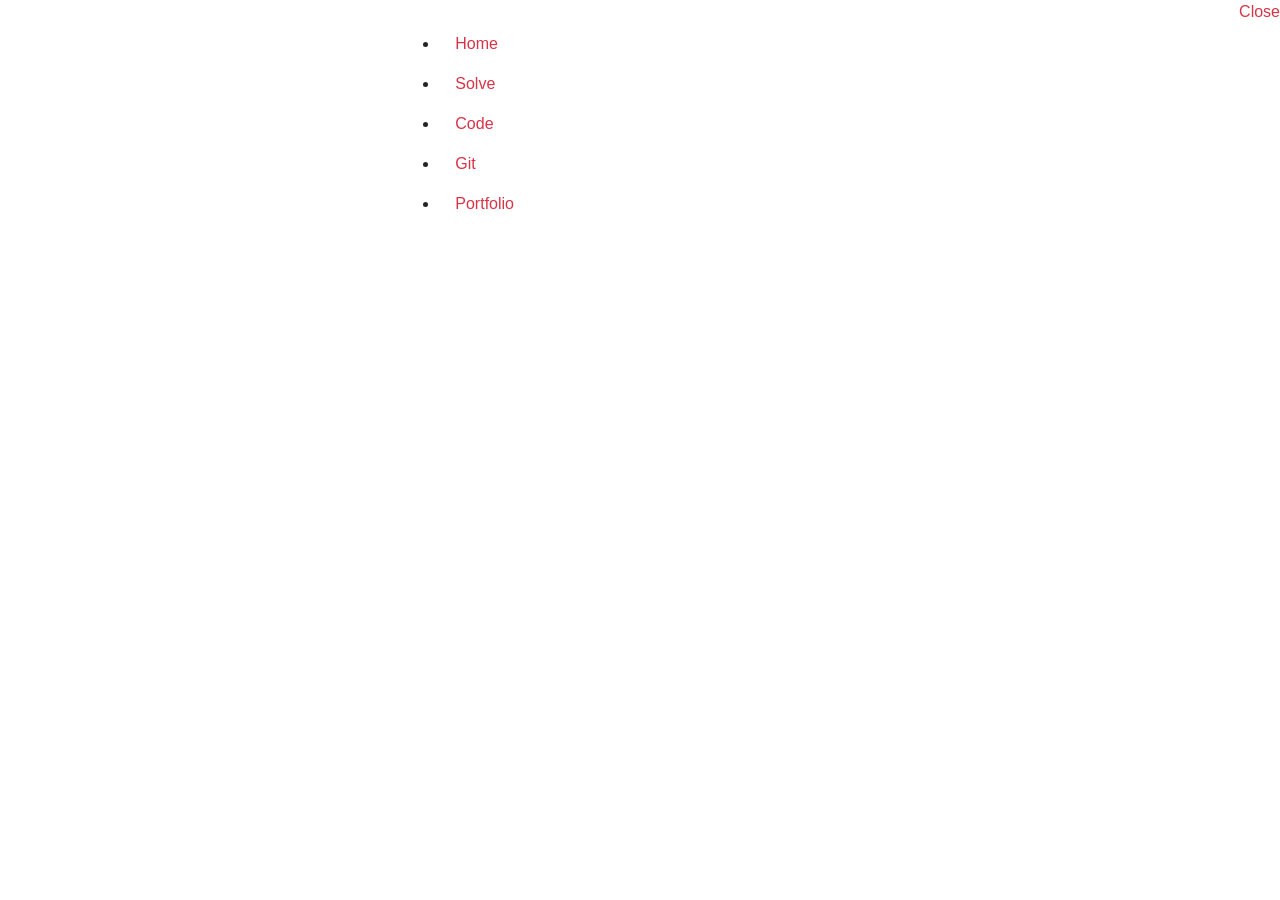
==== Index.html @ 1e4bd6ac "Initial commit" ====
﻿<!doctype html>
<html lang="en">

<head>
  <title>Sum of All Fears</title>
  <meta charset="utf-8">
  <meta name="viewport" content="width=device-width, initial-scale=1, shrink-to-fit=no">
  
  <meta name="description" content=" ">
  <meta name="keywords" content="html, css, javascript, jquery">
  <meta name="author" content="">

  <link rel="stylesheet" href="css/vendor/icomoon/style.css">
  <link rel="stylesheet" href="css/vendor/owl.carousel.min.css">
  <link rel="stylesheet" href="css/vendor/aos.css">
  <link rel="stylesheet" href="css/vendor/animate.min.css">
  <link rel="stylesheet" href="css/vendor/bootstrap.min.css">
  <link rel="stylesheet" href="css/vendor/jquery.fancybox.min.css">

  <!-- Theme Style -->
  <link rel="stylesheet" href="css/style.css">

</head>

<body data-spy="scroll" data-target=".site-nav-target" data-offset="200">

  <nav class="unslate_co--site-mobile-menu">
    <div class="close-wrap d-flex">
      <a href="#" class="d-flex ml-auto js-menu-toggle">
        <span class="close-label">Close</span>
        <div class="close-times">
          <span class="bar1"></span>
          <span class="bar2"></span>
        </div>
      </a>
    </div>
    <div class="site-mobile-inner"></div>
  </nav>
      <nav class="unslate_co--site-nav site-nav-target">

        <div class="container">

          <div class="row align-items-center justify-content-between text-left">
            <div class="col-md-5 text-right">
                <ul class="site-nav-ul js-clone-nav text-left d-none d-lg-inline-block">
                    <li class="has-children">
                        <a href="index.htmln" class="nav-link">Home</a>
                    <li><a href="Solve.html" class="nav-link">Solve</a></li>
                    <li><a href="Code.html" class="nav-link">Code</a></li>
                    <li><a href="https://github.com/wadecran/SumofAllFears_Imp" class="nav-link">Git</a></li>
                    <li><a href="https://wc-coderfoundry-portfolio.netlify.app/" class="nav-link">Portfolio</a></li>
                </ul>

              <ul class="site-nav-ul-none-onepage text-right d-inline-block d-lg-none">
                <li><a href="#" class="js-menu-toggle">Menu</a></li>
              </ul>

            </div>
          </div>
        </div>

      </nav>
      <!-- END nav -->

      <div class="cover-v1 gradient-bottom-black jarallax">
        <div class="container">
          <div class="row align-items-center">

              <div class="col-md-10 mx-auto text-center">
                  <h1 class="heading" data-aos="fade-up">Sum of All Fears</h1>
                  <img src="images/divider.png" data-aos="fade-up" data-aos-delay="100" />
                  <h3 class="subheading" data-aos="fade-up" data-aos-delay="100">This web application will take six numbers and will check if any pair of the first five will add up to the sixth</h3>
                  <h4 data-aos="fade-up" data-aos-delay="100">
                      You can enter numbers of any value, but if a field is left blank or a non-number is entered 1-100 will be chosen for you.
                  </h4>
              </div>

          </div>
        </div>

      </div>
      <!-- END .cover-v1 -->



  <!-- Loader -->
  <div id="unslate_co--overlayer"></div>
  <div class="site-loader-wrap">
    <div class="site-loader"></div>
  </div>

  <script src="js/scripts-dist.js"></script>
  <script src="js/main.js"></script>


</body>

</html>
---- css/vendor/icomoon/style.css ----
@font-face {
  font-family: 'icomoon';
  src:  url('fonts/icomoon.eot?10si43');
  src:  url('fonts/icomoon.eot?10si43#iefix') format('embedded-opentype'),
    url('fonts/icomoon.ttf?10si43') format('truetype'),
    url('fonts/icomoon.woff?10si43') format('woff'),
    url('fonts/icomoon.svg?10si43#icomoon') format('svg');
  font-weight: normal;
  font-style: normal;
}

[class^="icon-"], [class*=" icon-"] {
  /* use !important to prevent issues with browser extensions that change fonts */
  font-family: 'icomoon' !important;
  speak: none;
  font-style: normal;
  font-weight: normal;
  font-variant: normal;
  text-transform: none;
  line-height: 1;

  /* Better Font Rendering =========== */
  -webkit-font-smoothing: antialiased;
  -moz-osx-font-smoothing: grayscale;
}

.icon-asterisk:before {
  content: "\f069";
}
.icon-plus:before {
  content: "\f067";
}
.icon-question:before {
  content: "\f128";
}
.icon-minus:before {
  content: "\f068";
}
.icon-glass:before {
  content: "\f000";
}
.icon-music:before {
  content: "\f001";
}
.icon-search:before {
  content: "\f002";
}
.icon-envelope-o:before {
  content: "\f003";
}
.icon-heart:before {
  content: "\f004";
}
.icon-star:before {
  content: "\f005";
}
.icon-star-o:before {
  content: "\f006";
}
.icon-user:before {
  content: "\f007";
}
.icon-film:before {
  content: "\f008";
}
.icon-th-large:before {
  content: "\f009";
}
.icon-th:before {
  content: "\f00a";
}
.icon-th-list:before {
  content: "\f00b";
}
.icon-check:before {
  content: "\f00c";
}
.icon-close:before {
  content: "\f00d";
}
.icon-remove:before {
  content: "\f00d";
}
.icon-times:before {
  content: "\f00d";
}
.icon-search-plus:before {
  content: "\f00e";
}
.icon-search-minus:before {
  content: "\f010";
}
.icon-power-off:before {
  content: "\f011";
}
.icon-signal:before {
  content: "\f012";
}
.icon-cog:before {
  content: "\f013";
}
.icon-gear:before {
  content: "\f013";
}
.icon-trash-o:before {
  content: "\f014";
}
.icon-home:before {
  content: "\f015";
}
.icon-file-o:before {
  content: "\f016";
}
.icon-clock-o:before {
  content: "\f017";
}
.icon-road:before {
  content: "\f018";
}
.icon-download:before {
  content: "\f019";
}
.icon-arrow-circle-o-down:before {
  content: "\f01a";
}
.icon-arrow-circle-o-up:before {
  content: "\f01b";
}
.icon-inbox:before {
  content: "\f01c";
}
.icon-play-circle-o:before {
  content: "\f01d";
}
.icon-repeat:before {
  content: "\f01e";
}
.icon-rotate-right:before {
  content: "\f01e";
}
.icon-refresh:before {
  content: "\f021";
}
.icon-list-alt:before {
  content: "\f022";
}
.icon-lock:before {
  content: "\f023";
}
.icon-flag:before {
  content: "\f024";
}
.icon-headphones:before {
  content: "\f025";
}
.icon-volume-off:before {
  content: "\f026";
}
.icon-volume-down:before {
  content: "\f027";
}
.icon-volume-up:before {
  content: "\f028";
}
.icon-qrcode:before {
  content: "\f029";
}
.icon-barcode:before {
  content: "\f02a";
}
.icon-tag:before {
  content: "\f02b";
}
.icon-tags:before {
  content: "\f02c";
}
.icon-book:before {
  content: "\f02d";
}
.icon-bookmark:before {
  content: "\f02e";
}
.icon-print:before {
  content: "\f02f";
}
.icon-camera:before {
  content: "\f030";
}
.icon-font:before {
  content: "\f031";
}
.icon-bold:before {
  content: "\f032";
}
.icon-italic:before {
  content: "\f033";
}
.icon-text-height:before {
  content: "\f034";
}
.icon-text-width:before {
  content: "\f035";
}
.icon-align-left:before {
  content: "\f036";
}
.icon-align-center:before {
  content: "\f037";
}
.icon-align-right:before {
  content: "\f038";
}
.icon-align-justify:before {
  content: "\f039";
}
.icon-list:before {
  content: "\f03a";
}
.icon-dedent:before {
  content: "\f03b";
}
.icon-outdent:before {
  content: "\f03b";
}
.icon-indent:before {
  content: "\f03c";
}
.icon-video-camera:before {
  content: "\f03d";
}
.icon-image:before {
  content: "\f03e";
}
.icon-photo:before {
  content: "\f03e";
}
.icon-picture-o:before {
  content: "\f03e";
}
.icon-pencil:before {
  content: "\f040";
}
.icon-map-marker:before {
  content: "\f041";
}
.icon-adjust:before {
  content: "\f042";
}
.icon-tint:before {
  content: "\f043";
}
.icon-edit:before {
  content: "\f044";
}
.icon-pencil-square-o:before {
  content: "\f044";
}
.icon-share-square-o:before {
  content: "\f045";
}
.icon-check-square-o:before {
  content: "\f046";
}
.icon-arrows:before {
  content: "\f047";
}
.icon-step-backward:before {
  content: "\f048";
}
.icon-fast-backward:before {
  content: "\f049";
}
.icon-backward:before {
  content: "\f04a";
}
.icon-play:before {
  content: "\f04b";
}
.icon-pause:before {
  content: "\f04c";
}
.icon-stop:before {
  content: "\f04d";
}
.icon-forward:before {
  content: "\f04e";
}
.icon-fast-forward:before {
  content: "\f050";
}
.icon-step-forward:before {
  content: "\f051";
}
.icon-eject:before {
  content: "\f052";
}
.icon-chevron-left:before {
  content: "\f053";
}
.icon-chevron-right:before {
  content: "\f054";
}
.icon-plus-circle:before {
  content: "\f055";
}
.icon-minus-circle:before {
  content: "\f056";
}
.icon-times-circle:before {
  content: "\f057";
}
.icon-check-circle:before {
  content: "\f058";
}
.icon-question-circle:before {
  content: "\f059";
}
.icon-info-circle:before {
  content: "\f05a";
}
.icon-crosshairs:before {
  content: "\f05b";
}
.icon-times-circle-o:before {
  content: "\f05c";
}
.icon-check-circle-o:before {
  content: "\f05d";
}
.icon-ban:before {
  content: "\f05e";
}
.icon-arrow-left:before {
  content: "\f060";
}
.icon-arrow-right:before {
  content: "\f061";
}
.icon-arrow-up:before {
  content: "\f062";
}
.icon-arrow-down:before {
  content: "\f063";
}
.icon-mail-forward:before {
  content: "\f064";
}
.icon-share:before {
  content: "\f064";
}
.icon-expand:before {
  content: "\f065";
}
.icon-compress:before {
  content: "\f066";
}
.icon-exclamation-circle:before {
  content: "\f06a";
}
.icon-gift:before {
  content: "\f06b";
}
.icon-leaf:before {
  content: "\f06c";
}
.icon-fire:before {
  content: "\f06d";
}
.icon-eye:before {
  content: "\f06e";
}
.icon-eye-slash:before {
  content: "\f070";
}
.icon-exclamation-triangle:before {
  content: "\f071";
}
.icon-warning:before {
  content: "\f071";
}
.icon-plane:before {
  content: "\f072";
}
.icon-calendar:before {
  content: "\f073";
}
.icon-random:before {
  content: "\f074";
}
.icon-comment:before {
  content: "\f075";
}
.icon-magnet:before {
  content: "\f076";
}
.icon-chevron-up:before {
  content: "\f077";
}
.icon-chevron-down:before {
  content: "\f078";
}
.icon-retweet:before {
  content: "\f079";
}
.icon-shopping-cart:before {
  content: "\f07a";
}
.icon-folder:before {
  content: "\f07b";
}
.icon-folder-open:before {
  content: "\f07c";
}
.icon-arrows-v:before {
  content: "\f07d";
}
.icon-arrows-h:before {
  content: "\f07e";
}
.icon-bar-chart:before {
  content: "\f080";
}
.icon-bar-chart-o:before {
  content: "\f080";
}
.icon-twitter-square:before {
  content: "\f081";
}
.icon-facebook-square:before {
  content: "\f082";
}
.icon-camera-retro:before {
  content: "\f083";
}
.icon-key:before {
  content: "\f084";
}
.icon-cogs:before {
  content: "\f085";
}
.icon-gears:before {
  content: "\f085";
}
.icon-comments:before {
  content: "\f086";
}
.icon-thumbs-o-up:before {
  content: "\f087";
}
.icon-thumbs-o-down:before {
  content: "\f088";
}
.icon-star-half:before {
  content: "\f089";
}
.icon-heart-o:before {
  content: "\f08a";
}
.icon-sign-out:before {
  content: "\f08b";
}
.icon-linkedin-square:before {
  content: "\f08c";
}
.icon-thumb-tack:before {
  content: "\f08d";
}
.icon-external-link:before {
  content: "\f08e";
}
.icon-sign-in:before {
  content: "\f090";
}
.icon-trophy:before {
  content: "\f091";
}
.icon-github-square:before {
  content: "\f092";
}
.icon-upload:before {
  content: "\f093";
}
.icon-lemon-o:before {
  content: "\f094";
}
.icon-phone:before {
  content: "\f095";
}
.icon-square-o:before {
  content: "\f096";
}
.icon-bookmark-o:before {
  content: "\f097";
}
.icon-phone-square:before {
  content: "\f098";
}
.icon-twitter:before {
  content: "\f099";
}
.icon-facebook:before {
  content: "\f09a";
}
.icon-facebook-f:before {
  content: "\f09a";
}
.icon-github:before {
  content: "\f09b";
}
.icon-unlock:before {
  content: "\f09c";
}
.icon-credit-card:before {
  content: "\f09d";
}
.icon-feed:before {
  content: "\f09e";
}
.icon-rss:before {
  content: "\f09e";
}
.icon-hdd-o:before {
  content: "\f0a0";
}
.icon-bullhorn:before {
  content: "\f0a1";
}
.icon-bell-o:before {
  content: "\f0a2";
}
.icon-certificate:before {
  content: "\f0a3";
}
.icon-hand-o-right:before {
  content: "\f0a4";
}
.icon-hand-o-left:before {
  content: "\f0a5";
}
.icon-hand-o-up:before {
  content: "\f0a6";
}
.icon-hand-o-down:before {
  content: "\f0a7";
}
.icon-arrow-circle-left:before {
  content: "\f0a8";
}
.icon-arrow-circle-right:before {
  content: "\f0a9";
}
.icon-arrow-circle-up:before {
  content: "\f0aa";
}
.icon-arrow-circle-down:before {
  content: "\f0ab";
}
.icon-globe:before {
  content: "\f0ac";
}
.icon-wrench:before {
  content: "\f0ad";
}
.icon-tasks:before {
  content: "\f0ae";
}
.icon-filter:before {
  content: "\f0b0";
}
.icon-briefcase:before {
  content: "\f0b1";
}
.icon-arrows-alt:before {
  content: "\f0b2";
}
.icon-group:before {
  content: "\f0c0";
}
.icon-users:before {
  content: "\f0c0";
}
.icon-chain:before {
  content: "\f0c1";
}
.icon-link:before {
  content: "\f0c1";
}
.icon-cloud:before {
  content: "\f0c2";
}
.icon-flask:before {
  content: "\f0c3";
}
.icon-cut:before {
  content: "\f0c4";
}
.icon-scissors:before {
  content: "\f0c4";
}
.icon-copy:before {
  content: "\f0c5";
}
.icon-files-o:before {
  content: "\f0c5";
}
.icon-paperclip:before {
  content: "\f0c6";
}
.icon-floppy-o:before {
  content: "\f0c7";
}
.icon-save:before {
  content: "\f0c7";
}
.icon-square:before {
  content: "\f0c8";
}
.icon-bars:before {
  content: "\f0c9";
}
.icon-navicon:before {
  content: "\f0c9";
}
.icon-reorder:before {
  content: "\f0c9";
}
.icon-list-ul:before {
  content: "\f0ca";
}
.icon-list-ol:before {
  content: "\f0cb";
}
.icon-strikethrough:before {
  content: "\f0cc";
}
.icon-underline:before {
  content: "\f0cd";
}
.icon-table:before {
  content: "\f0ce";
}
.icon-magic:before {
  content: "\f0d0";
}
.icon-truck:before {
  content: "\f0d1";
}
.icon-pinterest:before {
  content: "\f0d2";
}
.icon-pinterest-square:before {
  content: "\f0d3";
}
.icon-google-plus-square:before {
  content: "\f0d4";
}
.icon-google-plus:before {
  content: "\f0d5";
}
.icon-money:before {
  content: "\f0d6";
}
.icon-caret-down:before {
  content: "\f0d7";
}
.icon-caret-up:before {
  content: "\f0d8";
}
.icon-caret-left:before {
  content: "\f0d9";
}
.icon-caret-right:before {
  content: "\f0da";
}
.icon-columns:before {
  content: "\f0db";
}
.icon-sort:before {
  content: "\f0dc";
}
.icon-unsorted:before {
  content: "\f0dc";
}
.icon-sort-desc:before {
  content: "\f0dd";
}
.icon-sort-down:before {
  content: "\f0dd";
}
.icon-sort-asc:before {
  content: "\f0de";
}
.icon-sort-up:before {
  content: "\f0de";
}
.icon-envelope:before {
  content: "\f0e0";
}
.icon-linkedin:before {
  content: "\f0e1";
}
.icon-rotate-left:before {
  content: "\f0e2";
}
.icon-undo:before {
  content: "\f0e2";
}
.icon-gavel:before {
  content: "\f0e3";
}
.icon-legal:before {
  content: "\f0e3";
}
.icon-dashboard:before {
  content: "\f0e4";
}
.icon-tachometer:before {
  content: "\f0e4";
}
.icon-comment-o:before {
  content: "\f0e5";
}
.icon-comments-o:before {
  content: "\f0e6";
}
.icon-bolt:before {
  content: "\f0e7";
}
.icon-flash:before {
  content: "\f0e7";
}
.icon-sitemap:before {
  content: "\f0e8";
}
.icon-umbrella:before {
  content: "\f0e9";
}
.icon-clipboard:before {
  content: "\f0ea";
}
.icon-paste:before {
  content: "\f0ea";
}
.icon-lightbulb-o:before {
  content: "\f0eb";
}
.icon-exchange:before {
  content: "\f0ec";
}
.icon-cloud-download:before {
  content: "\f0ed";
}
.icon-cloud-upload:before {
  content: "\f0ee";
}
.icon-user-md:before {
  content: "\f0f0";
}
.icon-stethoscope:before {
  content: "\f0f1";
}
.icon-suitcase:before {
  content: "\f0f2";
}
.icon-bell:before {
  content: "\f0f3";
}
.icon-coffee:before {
  content: "\f0f4";
}
.icon-cutlery:before {
  content: "\f0f5";
}
.icon-file-text-o:before {
  content: "\f0f6";
}
.icon-building-o:before {
  content: "\f0f7";
}
.icon-hospital-o:before {
  content: "\f0f8";
}
.icon-ambulance:before {
  content: "\f0f9";
}
.icon-medkit:before {
  content: "\f0fa";
}
.icon-fighter-jet:before {
  content: "\f0fb";
}
.icon-beer:before {
  content: "\f0fc";
}
.icon-h-square:before {
  content: "\f0fd";
}
.icon-plus-square:before {
  content: "\f0fe";
}
.icon-angle-double-left:before {
  content: "\f100";
}
.icon-angle-double-right:before {
  content: "\f101";
}
.icon-angle-double-up:before {
  content: "\f102";
}
.icon-angle-double-down:before {
  content: "\f103";
}
.icon-angle-left:before {
  content: "\f104";
}
.icon-angle-right:before {
  content: "\f105";
}
.icon-angle-up:before {
  content: "\f106";
}
.icon-angle-down:before {
  content: "\f107";
}
.icon-desktop:before {
  content: "\f108";
}
.icon-laptop:before {
  content: "\f109";
}
.icon-tablet:before {
  content: "\f10a";
}
.icon-mobile:before {
  content: "\f10b";
}
.icon-mobile-phone:before {
  content: "\f10b";
}
.icon-circle-o:before {
  content: "\f10c";
}
.icon-quote-left:before {
  content: "\f10d";
}
.icon-quote-right:before {
  content: "\f10e";
}
.icon-spinner:before {
  content: "\f110";
}
.icon-circle:before {
  content: "\f111";
}
.icon-mail-reply:before {
  content: "\f112";
}
.icon-reply:before {
  content: "\f112";
}
.icon-github-alt:before {
  content: "\f113";
}
.icon-folder-o:before {
  content: "\f114";
}
.icon-folder-open-o:before {
  content: "\f115";
}
.icon-smile-o:before {
  content: "\f118";
}
.icon-frown-o:before {
  content: "\f119";
}
.icon-meh-o:before {
  content: "\f11a";
}
.icon-gamepad:before {
  content: "\f11b";
}
.icon-keyboard-o:before {
  content: "\f11c";
}
.icon-flag-o:before {
  content: "\f11d";
}
.icon-flag-checkered:before {
  content: "\f11e";
}
.icon-terminal:before {
  content: "\f120";
}
.icon-code:before {
  content: "\f121";
}
.icon-mail-reply-all:before {
  content: "\f122";
}
.icon-reply-all:before {
  content: "\f122";
}
.icon-star-half-empty:before {
  content: "\f123";
}
.icon-star-half-full:before {
  content: "\f123";
}
.icon-star-half-o:before {
  content: "\f123";
}
.icon-location-arrow:before {
  content: "\f124";
}
.icon-crop:before {
  content: "\f125";
}
.icon-code-fork:before {
  content: "\f126";
}
.icon-chain-broken:before {
  content: "\f127";
}
.icon-unlink:before {
  content: "\f127";
}
.icon-info:before {
  content: "\f129";
}
.icon-exclamation:before {
  content: "\f12a";
}
.icon-superscript:before {
  content: "\f12b";
}
.icon-subscript:before {
  content: "\f12c";
}
.icon-eraser:before {
  content: "\f12d";
}
.icon-puzzle-piece:before {
  content: "\f12e";
}
.icon-microphone:before {
  content: "\f130";
}
.icon-microphone-slash:before {
  content: "\f131";
}
.icon-shield:before {
  content: "\f132";
}
.icon-calendar-o:before {
  content: "\f133";
}
.icon-fire-extinguisher:before {
  content: "\f134";
}
.icon-rocket:before {
  content: "\f135";
}
.icon-maxcdn:before {
  content: "\f136";
}
.icon-chevron-circle-left:before {
  content: "\f137";
}
.icon-chevron-circle-right:before {
  content: "\f138";
}
.icon-chevron-circle-up:before {
  content: "\f139";
}
.icon-chevron-circle-down:before {
  content: "\f13a";
}
.icon-html5:before {
  content: "\f13b";
}
.icon-css3:before {
  content: "\f13c";
}
.icon-anchor:before {
  content: "\f13d";
}
.icon-unlock-alt:before {
  content: "\f13e";
}
.icon-bullseye:before {
  content: "\f140";
}
.icon-ellipsis-h:before {
  content: "\f141";
}
.icon-ellipsis-v:before {
  content: "\f142";
}
.icon-rss-square:before {
  content: "\f143";
}
.icon-play-circle:before {
  content: "\f144";
}
.icon-ticket:before {
  content: "\f145";
}
.icon-minus-square:before {
  content: "\f146";
}
.icon-minus-square-o:before {
  content: "\f147";
}
.icon-level-up:before {
  content: "\f148";
}
.icon-level-down:before {
  content: "\f149";
}
.icon-check-square:before {
  content: "\f14a";
}
.icon-pencil-square:before {
  content: "\f14b";
}
.icon-external-link-square:before {
  content: "\f14c";
}
.icon-share-square:before {
  content: "\f14d";
}
.icon-compass:before {
  content: "\f14e";
}
.icon-caret-square-o-down:before {
  content: "\f150";
}
.icon-toggle-down:before {
  content: "\f150";
}
.icon-caret-square-o-up:before {
  content: "\f151";
}
.icon-toggle-up:before {
  content: "\f151";
}
.icon-caret-square-o-right:before {
  content: "\f152";
}
.icon-toggle-right:before {
  content: "\f152";
}
.icon-eur:before {
  content: "\f153";
}
.icon-euro:before {
  content: "\f153";
}
.icon-gbp:before {
  content: "\f154";
}
.icon-dollar:before {
  content: "\f155";
}
.icon-usd:before {
  content: "\f155";
}
.icon-inr:before {
  content: "\f156";
}
.icon-rupee:before {
  content: "\f156";
}
.icon-cny:before {
  content: "\f157";
}
.icon-jpy:before {
  content: "\f157";
}
.icon-rmb:before {
  content: "\f157";
}
.icon-yen:before {
  content: "\f157";
}
.icon-rouble:before {
  content: "\f158";
}
.icon-rub:before {
  content: "\f158";
}
.icon-ruble:before {
  content: "\f158";
}
.icon-krw:before {
  content: "\f159";
}
.icon-won:before {
  content: "\f159";
}
.icon-bitcoin:before {
  content: "\f15a";
}
.icon-btc:before {
  content: "\f15a";
}
.icon-file:before {
  content: "\f15b";
}
.icon-file-text:before {
  content: "\f15c";
}
.icon-sort-alpha-asc:before {
  content: "\f15d";
}
.icon-sort-alpha-desc:before {
  content: "\f15e";
}
.icon-sort-amount-asc:before {
  content: "\f160";
}
.icon-sort-amount-desc:before {
  content: "\f161";
}
.icon-sort-numeric-asc:before {
  content: "\f162";
}
.icon-sort-numeric-desc:before {
  content: "\f163";
}
.icon-thumbs-up:before {
  content: "\f164";
}
.icon-thumbs-down:before {
  content: "\f165";
}
.icon-youtube-square:before {
  content: "\f166";
}
.icon-youtube:before {
  content: "\f167";
}
.icon-xing:before {
  content: "\f168";
}
.icon-xing-square:before {
  content: "\f169";
}
.icon-youtube-play:before {
  content: "\f16a";
}
.icon-dropbox:before {
  content: "\f16b";
}
.icon-stack-overflow:before {
  content: "\f16c";
}
.icon-instagram:before {
  content: "\f16d";
}
.icon-flickr:before {
  content: "\f16e";
}
.icon-adn:before {
  content: "\f170";
}
.icon-bitbucket:before {
  content: "\f171";
}
.icon-bitbucket-square:before {
  content: "\f172";
}
.icon-tumblr:before {
  content: "\f173";
}
.icon-tumblr-square:before {
  content: "\f174";
}
.icon-long-arrow-down:before {
  content: "\f175";
}
.icon-long-arrow-up:before {
  content: "\f176";
}
.icon-long-arrow-left:before {
  content: "\f177";
}
.icon-long-arrow-right:before {
  content: "\f178";
}
.icon-apple:before {
  content: "\f179";
}
.icon-windows:before {
  content: "\f17a";
}
.icon-android:before {
  content: "\f17b";
}
.icon-linux:before {
  content: "\f17c";
}
.icon-dribbble:before {
  content: "\f17d";
}
.icon-skype:before {
  content: "\f17e";
}
.icon-foursquare:before {
  content: "\f180";
}
.icon-trello:before {
  content: "\f181";
}
.icon-female:before {
  content: "\f182";
}
.icon-male:before {
  content: "\f183";
}
.icon-gittip:before {
  content: "\f184";
}
.icon-gratipay:before {
  content: "\f184";
}
.icon-sun-o:before {
  content: "\f185";
}
.icon-moon-o:before {
  content: "\f186";
}
.icon-archive:before {
  content: "\f187";
}
.icon-bug:before {
  content: "\f188";
}
.icon-vk:before {
  content: "\f189";
}
.icon-weibo:before {
  content: "\f18a";
}
.icon-renren:before {
  content: "\f18b";
}
.icon-pagelines:before {
  content: "\f18c";
}
.icon-stack-exchange:before {
  content: "\f18d";
}
.icon-arrow-circle-o-right:before {
  content: "\f18e";
}
.icon-arrow-circle-o-left:before {
  content: "\f190";
}
.icon-caret-square-o-left:before {
  content: "\f191";
}
.icon-toggle-left:before {
  content: "\f191";
}
.icon-dot-circle-o:before {
  content: "\f192";
}
.icon-wheelchair:before {
  content: "\f193";
}
.icon-vimeo-square:before {
  content: "\f194";
}
.icon-try:before {
  content: "\f195";
}
.icon-turkish-lira:before {
  content: "\f195";
}
.icon-plus-square-o:before {
  content: "\f196";
}
.icon-space-shuttle:before {
  content: "\f197";
}
.icon-slack:before {
  content: "\f198";
}
.icon-envelope-square:before {
  content: "\f199";
}
.icon-wordpress:before {
  content: "\f19a";
}
.icon-openid:before {
  content: "\f19b";
}
.icon-bank:before {
  content: "\f19c";
}
.icon-institution:before {
  content: "\f19c";
}
.icon-university:before {
  content: "\f19c";
}
.icon-graduation-cap:before {
  content: "\f19d";
}
.icon-mortar-board:before {
  content: "\f19d";
}
.icon-yahoo:before {
  content: "\f19e";
}
.icon-google:before {
  content: "\f1a0";
}
.icon-reddit:before {
  content: "\f1a1";
}
.icon-reddit-square:before {
  content: "\f1a2";
}
.icon-stumbleupon-circle:before {
  content: "\f1a3";
}
.icon-stumbleupon:before {
  content: "\f1a4";
}
.icon-delicious:before {
  content: "\f1a5";
}
.icon-digg:before {
  content: "\f1a6";
}
.icon-pied-piper-pp:before {
  content: "\f1a7";
}
.icon-pied-piper-alt:before {
  content: "\f1a8";
}
.icon-drupal:before {
  content: "\f1a9";
}
.icon-joomla:before {
  content: "\f1aa";
}
.icon-language:before {
  content: "\f1ab";
}
.icon-fax:before {
  content: "\f1ac";
}
.icon-building:before {
  content: "\f1ad";
}
.icon-child:before {
  content: "\f1ae";
}
.icon-paw:before {
  content: "\f1b0";
}
.icon-spoon:before {
  content: "\f1b1";
}
.icon-cube:before {
  content: "\f1b2";
}
.icon-cubes:before {
  content: "\f1b3";
}
.icon-behance:before {
  content: "\f1b4";
}
.icon-behance-square:before {
  content: "\f1b5";
}
.icon-steam:before {
  content: "\f1b6";
}
.icon-steam-square:before {
  content: "\f1b7";
}
.icon-recycle:before {
  content: "\f1b8";
}
.icon-automobile:before {
  content: "\f1b9";
}
.icon-car:before {
  content: "\f1b9";
}
.icon-cab:before {
  content: "\f1ba";
}
.icon-taxi:before {
  content: "\f1ba";
}
.icon-tree:before {
  content: "\f1bb";
}
.icon-spotify:before {
  content: "\f1bc";
}
.icon-deviantart:before {
  content: "\f1bd";
}
.icon-soundcloud:before {
  content: "\f1be";
}
.icon-database:before {
  content: "\f1c0";
}
.icon-file-pdf-o:before {
  content: "\f1c1";
}
.icon-file-word-o:before {
  content: "\f1c2";
}
.icon-file-excel-o:before {
  content: "\f1c3";
}
.icon-file-powerpoint-o:before {
  content: "\f1c4";
}
.icon-file-image-o:before {
  content: "\f1c5";
}
.icon-file-photo-o:before {
  content: "\f1c5";
}
.icon-file-picture-o:before {
  content: "\f1c5";
}
.icon-file-archive-o:before {
  content: "\f1c6";
}
.icon-file-zip-o:before {
  content: "\f1c6";
}
.icon-file-audio-o:before {
  content: "\f1c7";
}
.icon-file-sound-o:before {
  content: "\f1c7";
}
.icon-file-movie-o:before {
  content: "\f1c8";
}
.icon-file-video-o:before {
  content: "\f1c8";
}
.icon-file-code-o:before {
  content: "\f1c9";
}
.icon-vine:before {
  content: "\f1ca";
}
.icon-codepen:before {
  content: "\f1cb";
}
.icon-jsfiddle:before {
  content: "\f1cc";
}
.icon-life-bouy:before {
  content: "\f1cd";
}
.icon-life-buoy:before {
  content: "\f1cd";
}
.icon-life-ring:before {
  content: "\f1cd";
}
.icon-life-saver:before {
  content: "\f1cd";
}
.icon-support:before {
  content: "\f1cd";
}
.icon-circle-o-notch:before {
  content: "\f1ce";
}
.icon-ra:before {
  content: "\f1d0";
}
.icon-rebel:before {
  content: "\f1d0";
}
.icon-resistance:before {
  content: "\f1d0";
}
.icon-empire:before {
  content: "\f1d1";
}
.icon-ge:before {
  content: "\f1d1";
}
.icon-git-square:before {
  content: "\f1d2";
}
.icon-git:before {
  content: "\f1d3";
}
.icon-hacker-news:before {
  content: "\f1d4";
}
.icon-y-combinator-square:before {
  content: "\f1d4";
}
.icon-yc-square:before {
  content: "\f1d4";
}
.icon-tencent-weibo:before {
  content: "\f1d5";
}
.icon-qq:before {
  content: "\f1d6";
}
.icon-wechat:before {
  content: "\f1d7";
}
.icon-weixin:before {
  content: "\f1d7";
}
.icon-paper-plane:before {
  content: "\f1d8";
}
.icon-send:before {
  content: "\f1d8";
}
.icon-paper-plane-o:before {
  content: "\f1d9";
}
.icon-send-o:before {
  content: "\f1d9";
}
.icon-history:before {
  content: "\f1da";
}
.icon-circle-thin:before {
  content: "\f1db";
}
.icon-header:before {
  content: "\f1dc";
}
.icon-paragraph:before {
  content: "\f1dd";
}
.icon-sliders:before {
  content: "\f1de";
}
.icon-share-alt:before {
  content: "\f1e0";
}
.icon-share-alt-square:before {
  content: "\f1e1";
}
.icon-bomb:before {
  content: "\f1e2";
}
.icon-futbol-o:before {
  content: "\f1e3";
}
.icon-soccer-ball-o:before {
  content: "\f1e3";
}
.icon-tty:before {
  content: "\f1e4";
}
.icon-binoculars:before {
  content: "\f1e5";
}
.icon-plug:before {
  content: "\f1e6";
}
.icon-slideshare:before {
  content: "\f1e7";
}
.icon-twitch:before {
  content: "\f1e8";
}
.icon-yelp:before {
  content: "\f1e9";
}
.icon-newspaper-o:before {
  content: "\f1ea";
}
.icon-wifi:before {
  content: "\f1eb";
}
.icon-calculator:before {
  content: "\f1ec";
}
.icon-paypal:before {
  content: "\f1ed";
}
.icon-google-wallet:before {
  content: "\f1ee";
}
.icon-cc-visa:before {
  content: "\f1f0";
}
.icon-cc-mastercard:before {
  content: "\f1f1";
}
.icon-cc-discover:before {
  content: "\f1f2";
}
.icon-cc-amex:before {
  content: "\f1f3";
}
.icon-cc-paypal:before {
  content: "\f1f4";
}
.icon-cc-stripe:before {
  content: "\f1f5";
}
.icon-bell-slash:before {
  content: "\f1f6";
}
.icon-bell-slash-o:before {
  content: "\f1f7";
}
.icon-trash:before {
  content: "\f1f8";
}
.icon-copyright:before {
  content: "\f1f9";
}
.icon-at:before {
  content: "\f1fa";
}
.icon-eyedropper:before {
  content: "\f1fb";
}
.icon-paint-brush:before {
  content: "\f1fc";
}
.icon-birthday-cake:before {
  content: "\f1fd";
}
.icon-area-chart:before {
  content: "\f1fe";
}
.icon-pie-chart:before {
  content: "\f200";
}
.icon-line-chart:before {
  content: "\f201";
}
.icon-lastfm:before {
  content: "\f202";
}
.icon-lastfm-square:before {
  content: "\f203";
}
.icon-toggle-off:before {
  content: "\f204";
}
.icon-toggle-on:before {
  content: "\f205";
}
.icon-bicycle:before {
  content: "\f206";
}
.icon-bus:before {
  content: "\f207";
}
.icon-ioxhost:before {
  content: "\f208";
}
.icon-angellist:before {
  content: "\f209";
}
.icon-cc:before {
  content: "\f20a";
}
.icon-ils:before {
  content: "\f20b";
}
.icon-shekel:before {
  content: "\f20b";
}
.icon-sheqel:before {
  content: "\f20b";
}
.icon-meanpath:before {
  content: "\f20c";
}
.icon-buysellads:before {
  content: "\f20d";
}
.icon-connectdevelop:before {
  content: "\f20e";
}
.icon-dashcube:before {
  content: "\f210";
}
.icon-forumbee:before {
  content: "\f211";
}
.icon-leanpub:before {
  content: "\f212";
}
.icon-sellsy:before {
  content: "\f213";
}
.icon-shirtsinbulk:before {
  content: "\f214";
}
.icon-simplybuilt:before {
  content: "\f215";
}
.icon-skyatlas:before {
  content: "\f216";
}
.icon-cart-plus:before {
  content: "\f217";
}
.icon-cart-arrow-down:before {
  content: "\f218";
}
.icon-diamond:before {
  content: "\f219";
}
.icon-ship:before {
  content: "\f21a";
}
.icon-user-secret:before {
  content: "\f21b";
}
.icon-motorcycle:before {
  content: "\f21c";
}
.icon-street-view:before {
  content: "\f21d";
}
.icon-heartbeat:before {
  content: "\f21e";
}
.icon-venus:before {
  content: "\f221";
}
.icon-mars:before {
  content: "\f222";
}
.icon-mercury:before {
  content: "\f223";
}
.icon-intersex:before {
  content: "\f224";
}
.icon-transgender:before {
  content: "\f224";
}
.icon-transgender-alt:before {
  content: "\f225";
}
.icon-venus-double:before {
  content: "\f226";
}
.icon-mars-double:before {
  content: "\f227";
}
.icon-venus-mars:before {
  content: "\f228";
}
.icon-mars-stroke:before {
  content: "\f229";
}
.icon-mars-stroke-v:before {
  content: "\f22a";
}
.icon-mars-stroke-h:before {
  content: "\f22b";
}
.icon-neuter:before {
  content: "\f22c";
}
.icon-genderless:before {
  content: "\f22d";
}
.icon-facebook-official:before {
  content: "\f230";
}
.icon-pinterest-p:before {
  content: "\f231";
}
.icon-whatsapp:before {
  content: "\f232";
}
.icon-server:before {
  content: "\f233";
}
.icon-user-plus:before {
  content: "\f234";
}
.icon-user-times:before {
  content: "\f235";
}
.icon-bed:before {
  content: "\f236";
}
.icon-hotel:before {
  content: "\f236";
}
.icon-viacoin:before {
  content: "\f237";
}
.icon-train:before {
  content: "\f238";
}
.icon-subway:before {
  content: "\f239";
}
.icon-medium:before {
  content: "\f23a";
}
.icon-y-combinator:before {
  content: "\f23b";
}
.icon-yc:before {
  content: "\f23b";
}
.icon-optin-monster:before {
  content: "\f23c";
}
.icon-opencart:before {
  content: "\f23d";
}
.icon-expeditedssl:before {
  content: "\f23e";
}
.icon-battery:before {
  content: "\f240";
}
.icon-battery-4:before {
  content: "\f240";
}
.icon-battery-full:before {
  content: "\f240";
}
.icon-battery-3:before {
  content: "\f241";
}
.icon-battery-three-quarters:before {
  content: "\f241";
}
.icon-battery-2:before {
  content: "\f242";
}
.icon-battery-half:before {
  content: "\f242";
}
.icon-battery-1:before {
  content: "\f243";
}
.icon-battery-quarter:before {
  content: "\f243";
}
.icon-battery-0:before {
  content: "\f244";
}
.icon-battery-empty:before {
  content: "\f244";
}
.icon-mouse-pointer:before {
  content: "\f245";
}
.icon-i-cursor:before {
  content: "\f246";
}
.icon-object-group:before {
  content: "\f247";
}
.icon-object-ungroup:before {
  content: "\f248";
}
.icon-sticky-note:before {
  content: "\f249";
}
.icon-sticky-note-o:before {
  content: "\f24a";
}
.icon-cc-jcb:before {
  content: "\f24b";
}
.icon-cc-diners-club:before {
  content: "\f24c";
}
.icon-clone:before {
  content: "\f24d";
}
.icon-balance-scale:before {
  content: "\f24e";
}
.icon-hourglass-o:before {
  content: "\f250";
}
.icon-hourglass-1:before {
  content: "\f251";
}
.icon-hourglass-start:before {
  content: "\f251";
}
.icon-hourglass-2:before {
  content: "\f252";
}
.icon-hourglass-half:before {
  content: "\f252";
}
.icon-hourglass-3:before {
  content: "\f253";
}
.icon-hourglass-end:before {
  content: "\f253";
}
.icon-hourglass:before {
  content: "\f254";
}
.icon-hand-grab-o:before {
  content: "\f255";
}
.icon-hand-rock-o:before {
  content: "\f255";
}
.icon-hand-paper-o:before {
  content: "\f256";
}
.icon-hand-stop-o:before {
  content: "\f256";
}
.icon-hand-scissors-o:before {
  content: "\f257";
}
.icon-hand-lizard-o:before {
  content: "\f258";
}
.icon-hand-spock-o:before {
  content: "\f259";
}
.icon-hand-pointer-o:before {
  content: "\f25a";
}
.icon-hand-peace-o:before {
  content: "\f25b";
}
.icon-trademark:before {
  content: "\f25c";
}
.icon-registered:before {
  content: "\f25d";
}
.icon-creative-commons:before {
  content: "\f25e";
}
.icon-gg:before {
  content: "\f260";
}
.icon-gg-circle:before {
  content: "\f261";
}
.icon-tripadvisor:before {
  content: "\f262";
}
.icon-odnoklassniki:before {
  content: "\f263";
}
.icon-odnoklassniki-square:before {
  content: "\f264";
}
.icon-get-pocket:before {
  content: "\f265";
}
.icon-wikipedia-w:before {
  content: "\f266";
}
.icon-safari:before {
  content: "\f267";
}
.icon-chrome:before {
  content: "\f268";
}
.icon-firefox:before {
  content: "\f269";
}
.icon-opera:before {
  content: "\f26a";
}
.icon-internet-explorer:before {
  content: "\f26b";
}
.icon-television:before {
  content: "\f26c";
}
.icon-tv:before {
  content: "\f26c";
}
.icon-contao:before {
  content: "\f26d";
}
.icon-500px:before {
  content: "\f26e";
}
.icon-amazon:before {
  content: "\f270";
}
.icon-calendar-plus-o:before {
  content: "\f271";
}
.icon-calendar-minus-o:before {
  content: "\f272";
}
.icon-calendar-times-o:before {
  content: "\f273";
}
.icon-calendar-check-o:before {
  content: "\f274";
}
.icon-industry:before {
  content: "\f275";
}
.icon-map-pin:before {
  content: "\f276";
}
.icon-map-signs:before {
  content: "\f277";
}
.icon-map-o:before {
  content: "\f278";
}
.icon-map:before {
  content: "\f279";
}
.icon-commenting:before {
  content: "\f27a";
}
.icon-commenting-o:before {
  content: "\f27b";
}
.icon-houzz:before {
  content: "\f27c";
}
.icon-vimeo:before {
  content: "\f27d";
}
.icon-black-tie:before {
  content: "\f27e";
}
.icon-fonticons:before {
  content: "\f280";
}
.icon-reddit-alien:before {
  content: "\f281";
}
.icon-edge:before {
  content: "\f282";
}
.icon-credit-card-alt:before {
  content: "\f283";
}
.icon-codiepie:before {
  content: "\f284";
}
.icon-modx:before {
  content: "\f285";
}
.icon-fort-awesome:before {
  content: "\f286";
}
.icon-usb:before {
  content: "\f287";
}
.icon-product-hunt:before {
  content: "\f288";
}
.icon-mixcloud:before {
  content: "\f289";
}
.icon-scribd:before {
  content: "\f28a";
}
.icon-pause-circle:before {
  content: "\f28b";
}
.icon-pause-circle-o:before {
  content: "\f28c";
}
.icon-stop-circle:before {
  content: "\f28d";
}
.icon-stop-circle-o:before {
  content: "\f28e";
}
.icon-shopping-bag:before {
  content: "\f290";
}
.icon-shopping-basket:before {
  content: "\f291";
}
.icon-hashtag:before {
  content: "\f292";
}
.icon-bluetooth:before {
  content: "\f293";
}
.icon-bluetooth-b:before {
  content: "\f294";
}
.icon-percent:before {
  content: "\f295";
}
.icon-gitlab:before {
  content: "\f296";
}
.icon-wpbeginner:before {
  content: "\f297";
}
.icon-wpforms:before {
  content: "\f298";
}
.icon-envira:before {
  content: "\f299";
}
.icon-universal-access:before {
  content: "\f29a";
}
.icon-wheelchair-alt:before {
  content: "\f29b";
}
.icon-question-circle-o:before {
  content: "\f29c";
}
.icon-blind:before {
  content: "\f29d";
}
.icon-audio-description:before {
  content: "\f29e";
}
.icon-volume-control-phone:before {
  content: "\f2a0";
}
.icon-braille:before {
  content: "\f2a1";
}
.icon-assistive-listening-systems:before {
  content: "\f2a2";
}
.icon-american-sign-language-interpreting:before {
  content: "\f2a3";
}
.icon-asl-interpreting:before {
  content: "\f2a3";
}
.icon-deaf:before {
  content: "\f2a4";
}
.icon-deafness:before {
  content: "\f2a4";
}
.icon-hard-of-hearing:before {
  content: "\f2a4";
}
.icon-glide:before {
  content: "\f2a5";
}
.icon-glide-g:before {
  content: "\f2a6";
}
.icon-sign-language:before {
  content: "\f2a7";
}
.icon-signing:before {
  content: "\f2a7";
}
.icon-low-vision:before {
  content: "\f2a8";
}
.icon-viadeo:before {
  content: "\f2a9";
}
.icon-viadeo-square:before {
  content: "\f2aa";
}
.icon-snapchat:before {
  content: "\f2ab";
}
.icon-snapchat-ghost:before {
  content: "\f2ac";
}
.icon-snapchat-square:before {
  content: "\f2ad";
}
.icon-pied-piper:before {
  content: "\f2ae";
}
.icon-first-order:before {
  content: "\f2b0";
}
.icon-yoast:before {
  content: "\f2b1";
}
.icon-themeisle:before {
  content: "\f2b2";
}
.icon-google-plus-circle:before {
  content: "\f2b3";
}
.icon-google-plus-official:before {
  content: "\f2b3";
}
.icon-fa:before {
  content: "\f2b4";
}
.icon-font-awesome:before {
  content: "\f2b4";
}
.icon-handshake-o:before {
  content: "\f2b5";
}
.icon-envelope-open:before {
  content: "\f2b6";
}
.icon-envelope-open-o:before {
  content: "\f2b7";
}
.icon-linode:before {
  content: "\f2b8";
}
.icon-address-book:before {
  content: "\f2b9";
}
.icon-address-book-o:before {
  content: "\f2ba";
}
.icon-address-card:before {
  content: "\f2bb";
}
.icon-vcard:before {
  content: "\f2bb";
}
.icon-address-card-o:before {
  content: "\f2bc";
}
.icon-vcard-o:before {
  content: "\f2bc";
}
.icon-user-circle:before {
  content: "\f2bd";
}
.icon-user-circle-o:before {
  content: "\f2be";
}
.icon-user-o:before {
  content: "\f2c0";
}
.icon-id-badge:before {
  content: "\f2c1";
}
.icon-drivers-license:before {
  content: "\f2c2";
}
.icon-id-card:before {
  content: "\f2c2";
}
.icon-drivers-license-o:before {
  content: "\f2c3";
}
.icon-id-card-o:before {
  content: "\f2c3";
}
.icon-quora:before {
  content: "\f2c4";
}
.icon-free-code-camp:before {
  content: "\f2c5";
}
.icon-telegram:before {
  content: "\f2c6";
}
.icon-thermometer:before {
  content: "\f2c7";
}
.icon-thermometer-4:before {
  content: "\f2c7";
}
.icon-thermometer-full:before {
  content: "\f2c7";
}
.icon-thermometer-3:before {
  content: "\f2c8";
}
.icon-thermometer-three-quarters:before {
  content: "\f2c8";
}
.icon-thermometer-2:before {
  content: "\f2c9";
}
.icon-thermometer-half:before {
  content: "\f2c9";
}
.icon-thermometer-1:before {
  content: "\f2ca";
}
.icon-thermometer-quarter:before {
  content: "\f2ca";
}
.icon-thermometer-0:before {
  content: "\f2cb";
}
.icon-thermometer-empty:before {
  content: "\f2cb";
}
.icon-shower:before {
  content: "\f2cc";
}
.icon-bath:before {
  content: "\f2cd";
}
.icon-bathtub:before {
  content: "\f2cd";
}
.icon-s15:before {
  content: "\f2cd";
}
.icon-podcast:before {
  content: "\f2ce";
}
.icon-window-maximize:before {
  content: "\f2d0";
}
.icon-window-minimize:before {
  content: "\f2d1";
}
.icon-window-restore:before {
  content: "\f2d2";
}
.icon-times-rectangle:before {
  content: "\f2d3";
}
.icon-window-close:before {
  content: "\f2d3";
}
.icon-times-rectangle-o:before {
  content: "\f2d4";
}
.icon-window-close-o:before {
  content: "\f2d4";
}
.icon-bandcamp:before {
  content: "\f2d5";
}
.icon-grav:before {
  content: "\f2d6";
}
.icon-etsy:before {
  content: "\f2d7";
}
.icon-imdb:before {
  content: "\f2d8";
}
.icon-ravelry:before {
  content: "\f2d9";
}
.icon-eercast:before {
  content: "\f2da";
}
.icon-microchip:before {
  content: "\f2db";
}
.icon-snowflake-o:before {
  content: "\f2dc";
}
.icon-superpowers:before {
  content: "\f2dd";
}
.icon-wpexplorer:before {
  content: "\f2de";
}
.icon-meetup:before {
  content: "\f2e0";
}
.icon-3d_rotation:before {
  content: "\e84d";
}
.icon-ac_unit:before {
  content: "\eb3b";
}
.icon-alarm:before {
  content: "\e855";
}
.icon-access_alarms:before {
  content: "\e191";
}
.icon-schedule:before {
  content: "\e8b5";
}
.icon-accessibility:before {
  content: "\e84e";
}
.icon-accessible:before {
  content: "\e914";
}
.icon-account_balance:before {
  content: "\e84f";
}
.icon-account_balance_wallet:before {
  content: "\e850";
}
.icon-account_box:before {
  content: "\e851";
}
.icon-account_circle:before {
  content: "\e853";
}
.icon-adb:before {
  content: "\e60e";
}
.icon-add:before {
  content: "\e145";
}
.icon-add_a_photo:before {
  content: "\e439";
}
.icon-alarm_add:before {
  content: "\e856";
}
.icon-add_alert:before {
  content: "\e003";
}
.icon-add_box:before {
  content: "\e146";
}
.icon-add_circle:before {
  content: "\e147";
}
.icon-control_point:before {
  content: "\e3ba";
}
.icon-add_location:before {
  content: "\e567";
}
.icon-add_shopping_cart:before {
  content: "\e854";
}
.icon-queue:before {
  content: "\e03c";
}
.icon-add_to_queue:before {
  content: "\e05c";
}
.icon-adjust2:before {
  content: "\e39e";
}
.icon-airline_seat_flat:before {
  content: "\e630";
}
.icon-airline_seat_flat_angled:before {
  content: "\e631";
}
.icon-airline_seat_individual_suite:before {
  content: "\e632";
}
.icon-airline_seat_legroom_extra:before {
  content: "\e633";
}
.icon-airline_seat_legroom_normal:before {
  content: "\e634";
}
.icon-airline_seat_legroom_reduced:before {
  content: "\e635";
}
.icon-airline_seat_recline_extra:before {
  content: "\e636";
}
.icon-airline_seat_recline_normal:before {
  content: "\e637";
}
.icon-flight:before {
  content: "\e539";
}
.icon-airplanemode_inactive:before {
  content: "\e194";
}
.icon-airplay:before {
  content: "\e055";
}
.icon-airport_shuttle:before {
  content: "\eb3c";
}
.icon-alarm_off:before {
  content: "\e857";
}
.icon-alarm_on:before {
  content: "\e858";
}
.icon-album:before {
  content: "\e019";
}
.icon-all_inclusive:before {
  content: "\eb3d";
}
.icon-all_out:before {
  content: "\e90b";
}
.icon-android2:before {
  content: "\e859";
}
.icon-announcement:before {
  content: "\e85a";
}
.icon-apps:before {
  content: "\e5c3";
}
.icon-archive2:before {
  content: "\e149";
}
.icon-arrow_back:before {
  content: "\e5c4";
}
.icon-arrow_downward:before {
  content: "\e5db";
}
.icon-arrow_drop_down:before {
  content: "\e5c5";
}
.icon-arrow_drop_down_circle:before {
  content: "\e5c6";
}
.icon-arrow_drop_up:before {
  content: "\e5c7";
}
.icon-arrow_forward:before {
  content: "\e5c8";
}
.icon-arrow_upward:before {
  content: "\e5d8";
}
.icon-art_track:before {
  content: "\e060";
}
.icon-aspect_ratio:before {
  content: "\e85b";
}
.icon-poll:before {
  content: "\e801";
}
.icon-assignment:before {
  content: "\e85d";
}
.icon-assignment_ind:before {
  content: "\e85e";
}
.icon-assignment_late:before {
  content: "\e85f";
}
.icon-assignment_return:before {
  content: "\e860";
}
.icon-assignment_returned:before {
  content: "\e861";
}
.icon-assignment_turned_in:before {
  content: "\e862";
}
.icon-assistant:before {
  content: "\e39f";
}
.icon-flag2:before {
  content: "\e153";
}
.icon-attach_file:before {
  content: "\e226";
}
.icon-attach_money:before {
  content: "\e227";
}
.icon-attachment:before {
  content: "\e2bc";
}
.icon-audiotrack:before {
  content: "\e3a1";
}
.icon-autorenew:before {
  content: "\e863";
}
.icon-av_timer:before {
  content: "\e01b";
}
.icon-backspace:before {
  content: "\e14a";
}
.icon-cloud_upload:before {
  content: "\e2c3";
}
.icon-battery_alert:before {
  content: "\e19c";
}
.icon-battery_charging_full:before {
  content: "\e1a3";
}
.icon-battery_std:before {
  content: "\e1a5";
}
.icon-battery_unknown:before {
  content: "\e1a6";
}
.icon-beach_access:before {
  content: "\eb3e";
}
.icon-beenhere:before {
  content: "\e52d";
}
.icon-block:before {
  content: "\e14b";
}
.icon-bluetooth2:before {
  content: "\e1a7";
}
.icon-bluetooth_searching:before {
  content: "\e1aa";
}
.icon-bluetooth_connected:before {
  content: "\e1a8";
}
.icon-bluetooth_disabled:before {
  content: "\e1a9";
}
.icon-blur_circular:before {
  content: "\e3a2";
}
.icon-blur_linear:before {
  content: "\e3a3";
}
.icon-blur_off:before {
  content: "\e3a4";
}
.icon-blur_on:before {
  content: "\e3a5";
}
.icon-class:before {
  content: "\e86e";
}
.icon-turned_in:before {
  content: "\e8e6";
}
.icon-turned_in_not:before {
  content: "\e8e7";
}
.icon-border_all:before {
  content: "\e228";
}
.icon-border_bottom:before {
  content: "\e229";
}
.icon-border_clear:before {
  content: "\e22a";
}
.icon-border_color:before {
  content: "\e22b";
}
.icon-border_horizontal:before {
  content: "\e22c";
}
.icon-border_inner:before {
  content: "\e22d";
}
.icon-border_left:before {
  content: "\e22e";
}
.icon-border_outer:before {
  content: "\e22f";
}
.icon-border_right:before {
  content: "\e230";
}
.icon-border_style:before {
  content: "\e231";
}
.icon-border_top:before {
  content: "\e232";
}
.icon-border_vertical:before {
  content: "\e233";
}
.icon-branding_watermark:before {
  content: "\e06b";
}
.icon-brightness_1:before {
  content: "\e3a6";
}
.icon-brightness_2:before {
  content: "\e3a7";
}
.icon-brightness_3:before {
  content: "\e3a8";
}
.icon-brightness_4:before {
  content: "\e3a9";
}
.icon-brightness_low:before {
  content: "\e1ad";
}
.icon-brightness_medium:before {
  content: "\e1ae";
}
.icon-brightness_high:before {
  content: "\e1ac";
}
.icon-brightness_auto:before {
  content: "\e1ab";
}
.icon-broken_image:before {
  content: "\e3ad";
}
.icon-brush:before {
  content: "\e3ae";
}
.icon-bubble_chart:before {
  content: "\e6dd";
}
.icon-bug_report:before {
  content: "\e868";
}
.icon-build:before {
  content: "\e869";
}
.icon-burst_mode:before {
  content: "\e43c";
}
.icon-domain:before {
  content: "\e7ee";
}
.icon-business_center:before {
  content: "\eb3f";
}
.icon-cached:before {
  content: "\e86a";
}
.icon-cake:before {
  content: "\e7e9";
}
.icon-phone2:before {
  content: "\e0cd";
}
.icon-call_end:before {
  content: "\e0b1";
}
.icon-call_made:before {
  content: "\e0b2";
}
.icon-merge_type:before {
  content: "\e252";
}
.icon-call_missed:before {
  content: "\e0b4";
}
.icon-call_missed_outgoing:before {
  content: "\e0e4";
}
.icon-call_received:before {
  content: "\e0b5";
}
.icon-call_split:before {
  content: "\e0b6";
}
.icon-call_to_action:before {
  content: "\e06c";
}
.icon-camera2:before {
  content: "\e3af";
}
.icon-photo_camera:before {
  content: "\e412";
}
.icon-camera_enhance:before {
  content: "\e8fc";
}
.icon-camera_front:before {
  content: "\e3b1";
}
.icon-camera_rear:before {
  content: "\e3b2";
}
.icon-camera_roll:before {
  content: "\e3b3";
}
.icon-cancel:before {
  content: "\e5c9";
}
.icon-redeem:before {
  content: "\e8b1";
}
.icon-card_membership:before {
  content: "\e8f7";
}
.icon-card_travel:before {
  content: "\e8f8";
}
.icon-casino:before {
  content: "\eb40";
}
.icon-cast:before {
  content: "\e307";
}
.icon-cast_connected:before {
  content: "\e308";
}
.icon-center_focus_strong:before {
  content: "\e3b4";
}
.icon-center_focus_weak:before {
  content: "\e3b5";
}
.icon-change_history:before {
  content: "\e86b";
}
.icon-chat:before {
  content: "\e0b7";
}
.icon-chat_bubble:before {
  content: "\e0ca";
}
.icon-chat_bubble_outline:before {
  content: "\e0cb";
}
.icon-check2:before {
  content: "\e5ca";
}
.icon-check_box:before {
  content: "\e834";
}
.icon-check_box_outline_blank:before {
  content: "\e835";
}
.icon-check_circle:before {
  content: "\e86c";
}
.icon-navigate_before:before {
  content: "\e408";
}
.icon-navigate_next:before {
  content: "\e409";
}
.icon-child_care:before {
  content: "\eb41";
}
.icon-child_friendly:before {
  content: "\eb42";
}
.icon-chrome_reader_mode:before {
  content: "\e86d";
}
.icon-close2:before {
  content: "\e5cd";
}
.icon-clear_all:before {
  content: "\e0b8";
}
.icon-closed_caption:before {
  content: "\e01c";
}
.icon-wb_cloudy:before {
  content: "\e42d";
}
.icon-cloud_circle:before {
  content: "\e2be";
}
.icon-cloud_done:before {
  content: "\e2bf";
}
.icon-cloud_download:before {
  content: "\e2c0";
}
.icon-cloud_off:before {
  content: "\e2c1";
}
.icon-cloud_queue:before {
  content: "\e2c2";
}
.icon-code2:before {
  content: "\e86f";
}
.icon-photo_library:before {
  content: "\e413";
}
.icon-collections_bookmark:before {
  content: "\e431";
}
.icon-palette:before {
  content: "\e40a";
}
.icon-colorize:before {
  content: "\e3b8";
}
.icon-comment2:before {
  content: "\e0b9";
}
.icon-compare:before {
  content: "\e3b9";
}
.icon-compare_arrows:before {
  content: "\e915";
}
.icon-laptop2:before {
  content: "\e31e";
}
.icon-confirmation_number:before {
  content: "\e638";
}
.icon-contact_mail:before {
  content: "\e0d0";
}
.icon-contact_phone:before {
  content: "\e0cf";
}
.icon-contacts:before {
  content: "\e0ba";
}
.icon-content_copy:before {
  content: "\e14d";
}
.icon-content_cut:before {
  content: "\e14e";
}
.icon-content_paste:before {
  content: "\e14f";
}
.icon-control_point_duplicate:before {
  content: "\e3bb";
}
.icon-copyright2:before {
  content: "\e90c";
}
.icon-mode_edit:before {
  content: "\e254";
}
.icon-create_new_folder:before {
  content: "\e2cc";
}
.icon-payment:before {
  content: "\e8a1";
}
.icon-crop2:before {
  content: "\e3be";
}
.icon-crop_16_9:before {
  content: "\e3bc";
}
.icon-crop_3_2:before {
  content: "\e3bd";
}
.icon-crop_landscape:before {
  content: "\e3c3";
}
.icon-crop_7_5:before {
  content: "\e3c0";
}
.icon-crop_din:before {
  content: "\e3c1";
}
.icon-crop_free:before {
  content: "\e3c2";
}
.icon-crop_original:before {
  content: "\e3c4";
}
.icon-crop_portrait:before {
  content: "\e3c5";
}
.icon-crop_rotate:before {
  content: "\e437";
}
.icon-crop_square:before {
  content: "\e3c6";
}
.icon-dashboard2:before {
  content: "\e871";
}
.icon-data_usage:before {
  content: "\e1af";
}
.icon-date_range:before {
  content: "\e916";
}
.icon-dehaze:before {
  content: "\e3c7";
}
.icon-delete:before {
  content: "\e872";
}
.icon-delete_forever:before {
  content: "\e92b";
}
.icon-delete_sweep:before {
  content: "\e16c";
}
.icon-description:before {
  content: "\e873";
}
.icon-desktop_mac:before {
  content: "\e30b";
}
.icon-desktop_windows:before {
  content: "\e30c";
}
.icon-details:before {
  content: "\e3c8";
}
.icon-developer_board:before {
  content: "\e30d";
}
.icon-developer_mode:before {
  content: "\e1b0";
}
.icon-device_hub:before {
  content: "\e335";
}
.icon-phonelink:before {
  content: "\e326";
}
.icon-devices_other:before {
  content: "\e337";
}
.icon-dialer_sip:before {
  content: "\e0bb";
}
.icon-dialpad:before {
  content: "\e0bc";
}
.icon-directions:before {
  content: "\e52e";
}
.icon-directions_bike:before {
  content: "\e52f";
}
.icon-directions_boat:before {
  content: "\e532";
}
.icon-directions_bus:before {
  content: "\e530";
}
.icon-directions_car:before {
  content: "\e531";
}
.icon-directions_railway:before {
  content: "\e534";
}
.icon-directions_run:before {
  content: "\e566";
}
.icon-directions_transit:before {
  content: "\e535";
}
.icon-directions_walk:before {
  content: "\e536";
}
.icon-disc_full:before {
  content: "\e610";
}
.icon-dns:before {
  content: "\e875";
}
.icon-not_interested:before {
  content: "\e033";
}
.icon-do_not_disturb_alt:before {
  content: "\e611";
}
.icon-do_not_disturb_off:before {
  content: "\e643";
}
.icon-remove_circle:before {
  content: "\e15c";
}
.icon-dock:before {
  content: "\e30e";
}
.icon-done:before {
  content: "\e876";
}
.icon-done_all:before {
  content: "\e877";
}
.icon-donut_large:before {
  content: "\e917";
}
.icon-donut_small:before {
  content: "\e918";
}
.icon-drafts:before {
  content: "\e151";
}
.icon-drag_handle:before {
  content: "\e25d";
}
.icon-time_to_leave:before {
  content: "\e62c";
}
.icon-dvr:before {
  content: "\e1b2";
}
.icon-edit_location:before {
  content: "\e568";
}
.icon-eject2:before {
  content: "\e8fb";
}
.icon-markunread:before {
  content: "\e159";
}
.icon-enhanced_encryption:before {
  content: "\e63f";
}
.icon-equalizer:before {
  content: "\e01d";
}
.icon-error:before {
  content: "\e000";
}
.icon-error_outline:before {
  content: "\e001";
}
.icon-euro_symbol:before {
  content: "\e926";
}
.icon-ev_station:before {
  content: "\e56d";
}
.icon-insert_invitation:before {
  content: "\e24f";
}
.icon-event_available:before {
  content: "\e614";
}
.icon-event_busy:before {
  content: "\e615";
}
.icon-event_note:before {
  content: "\e616";
}
.icon-event_seat:before {
  content: "\e903";
}
.icon-exit_to_app:before {
  content: "\e879";
}
.icon-expand_less:before {
  content: "\e5ce";
}
.icon-expand_more:before {
  content: "\e5cf";
}
.icon-explicit:before {
  content: "\e01e";
}
.icon-explore:before {
  content: "\e87a";
}
.icon-exposure:before {
  content: "\e3ca";
}
.icon-exposure_neg_1:before {
  content: "\e3cb";
}
.icon-exposure_neg_2:before {
  content: "\e3cc";
}
.icon-exposure_plus_1:before {
  content: "\e3cd";
}
.icon-exposure_plus_2:before {
  content: "\e3ce";
}
.icon-exposure_zero:before {
  content: "\e3cf";
}
.icon-extension:before {
  content: "\e87b";
}
.icon-face:before {
  content: "\e87c";
}
.icon-fast_forward:before {
  content: "\e01f";
}
.icon-fast_rewind:before {
  content: "\e020";
}
.icon-favorite:before {
  content: "\e87d";
}
.icon-favorite_border:before {
  content: "\e87e";
}
.icon-featured_play_list:before {
  content: "\e06d";
}
.icon-featured_video:before {
  content: "\e06e";
}
.icon-sms_failed:before {
  content: "\e626";
}
.icon-fiber_dvr:before {
  content: "\e05d";
}
.icon-fiber_manual_record:before {
  content: "\e061";
}
.icon-fiber_new:before {
  content: "\e05e";
}
.icon-fiber_pin:before {
  content: "\e06a";
}
.icon-fiber_smart_record:before {
  content: "\e062";
}
.icon-get_app:before {
  content: "\e884";
}
.icon-file_upload:before {
  content: "\e2c6";
}
.icon-filter2:before {
  content: "\e3d3";
}
.icon-filter_1:before {
  content: "\e3d0";
}
.icon-filter_2:before {
  content: "\e3d1";
}
.icon-filter_3:before {
  content: "\e3d2";
}
.icon-filter_4:before {
  content: "\e3d4";
}
.icon-filter_5:before {
  content: "\e3d5";
}
.icon-filter_6:before {
  content: "\e3d6";
}
.icon-filter_7:before {
  content: "\e3d7";
}
.icon-filter_8:before {
  content: "\e3d8";
}
.icon-filter_9:before {
  content: "\e3d9";
}
.icon-filter_9_plus:before {
  content: "\e3da";
}
.icon-filter_b_and_w:before {
  content: "\e3db";
}
.icon-filter_center_focus:before {
  content: "\e3dc";
}
.icon-filter_drama:before {
  content: "\e3dd";
}
.icon-filter_frames:before {
  content: "\e3de";
}
.icon-terrain:before {
  content: "\e564";
}
.icon-filter_list:before {
  content: "\e152";
}
.icon-filter_none:before {
  content: "\e3e0";
}
.icon-filter_tilt_shift:before {
  content: "\e3e2";
}
.icon-filter_vintage:before {
  content: "\e3e3";
}
.icon-find_in_page:before {
  content: "\e880";
}
.icon-find_replace:before {
  content: "\e881";
}
.icon-fingerprint:before {
  content: "\e90d";
}
.icon-first_page:before {
  content: "\e5dc";
}
.icon-fitness_center:before {
  content: "\eb43";
}
.icon-flare:before {
  content: "\e3e4";
}
.icon-flash_auto:before {
  content: "\e3e5";
}
.icon-flash_off:before {
  content: "\e3e6";
}
.icon-flash_on:before {
  content: "\e3e7";
}
.icon-flight_land:before {
  content: "\e904";
}
.icon-flight_takeoff:before {
  content: "\e905";
}
.icon-flip:before {
  content: "\e3e8";
}
.icon-flip_to_back:before {
  content: "\e882";
}
.icon-flip_to_front:before {
  content: "\e883";
}
.icon-folder2:before {
  content: "\e2c7";
}
.icon-folder_open:before {
  content: "\e2c8";
}
.icon-folder_shared:before {
  content: "\e2c9";
}
.icon-folder_special:before {
  content: "\e617";
}
.icon-font_download:before {
  content: "\e167";
}
.icon-format_align_center:before {
  content: "\e234";
}
.icon-format_align_justify:before {
  content: "\e235";
}
.icon-format_align_left:before {
  content: "\e236";
}
.icon-format_align_right:before {
  content: "\e237";
}
.icon-format_bold:before {
  content: "\e238";
}
.icon-format_clear:before {
  content: "\e239";
}
.icon-format_color_fill:before {
  content: "\e23a";
}
.icon-format_color_reset:before {
  content: "\e23b";
}
.icon-format_color_text:before {
  content: "\e23c";
}
.icon-format_indent_decrease:before {
  content: "\e23d";
}
.icon-format_indent_increase:before {
  content: "\e23e";
}
.icon-format_italic:before {
  content: "\e23f";
}
.icon-format_line_spacing:before {
  content: "\e240";
}
.icon-format_list_bulleted:before {
  content: "\e241";
}
.icon-format_list_numbered:before {
  content: "\e242";
}
.icon-format_paint:before {
  content: "\e243";
}
.icon-format_quote:before {
  content: "\e244";
}
.icon-format_shapes:before {
  content: "\e25e";
}
.icon-format_size:before {
  content: "\e245";
}
.icon-format_strikethrough:before {
  content: "\e246";
}
.icon-format_textdirection_l_to_r:before {
  content: "\e247";
}
.icon-format_textdirection_r_to_l:before {
  content: "\e248";
}
.icon-format_underlined:before {
  content: "\e249";
}
.icon-question_answer:before {
  content: "\e8af";
}
.icon-forward2:before {
  content: "\e154";
}
.icon-forward_10:before {
  content: "\e056";
}
.icon-forward_30:before {
  content: "\e057";
}
.icon-forward_5:before {
  content: "\e058";
}
.icon-free_breakfast:before {
  content: "\eb44";
}
.icon-fullscreen:before {
  content: "\e5d0";
}
.icon-fullscreen_exit:before {
  content: "\e5d1";
}
.icon-functions:before {
  content: "\e24a";
}
.icon-g_translate:before {
  content: "\e927";
}
.icon-games:before {
  content: "\e021";
}
.icon-gavel2:before {
  content: "\e90e";
}
.icon-gesture:before {
  content: "\e155";
}
.icon-gif:before {
  content: "\e908";
}
.icon-goat:before {
  content: "\e900";
}
.icon-golf_course:before {
  content: "\eb45";
}
.icon-my_location:before {
  content: "\e55c";
}
.icon-location_searching:before {
  content: "\e1b7";
}
.icon-location_disabled:before {
  content: "\e1b6";
}
.icon-star2:before {
  content: "\e838";
}
.icon-gradient:before {
  content: "\e3e9";
}
.icon-grain:before {
  content: "\e3ea";
}
.icon-graphic_eq:before {
  content: "\e1b8";
}
.icon-grid_off:before {
  content: "\e3eb";
}
.icon-grid_on:before {
  content: "\e3ec";
}
.icon-people:before {
  content: "\e7fb";
}
.icon-group_add:before {
  content: "\e7f0";
}
.icon-group_work:before {
  content: "\e886";
}
.icon-hd:before {
  content: "\e052";
}
.icon-hdr_off:before {
  content: "\e3ed";
}
.icon-hdr_on:before {
  content: "\e3ee";
}
.icon-hdr_strong:before {
  content: "\e3f1";
}
.icon-hdr_weak:before {
  content: "\e3f2";
}
.icon-headset:before {
  content: "\e310";
}
.icon-headset_mic:before {
  content: "\e311";
}
.icon-healing:before {
  content: "\e3f3";
}
.icon-hearing:before {
  content: "\e023";
}
.icon-help:before {
  content: "\e887";
}
.icon-help_outline:before {
  content: "\e8fd";
}
.icon-high_quality:before {
  content: "\e024";
}
.icon-highlight:before {
  content: "\e25f";
}
.icon-highlight_off:before {
  content: "\e888";
}
.icon-restore:before {
  content: "\e8b3";
}
.icon-home2:before {
  content: "\e88a";
}
.icon-hot_tub:before {
  content: "\eb46";
}
.icon-local_hotel:before {
  content: "\e549";
}
.icon-hourglass_empty:before {
  content: "\e88b";
}
.icon-hourglass_full:before {
  content: "\e88c";
}
.icon-http:before {
  content: "\e902";
}
.icon-lock2:before {
  content: "\e897";
}
.icon-photo2:before {
  content: "\e410";
}
.icon-image_aspect_ratio:before {
  content: "\e3f5";
}
.icon-import_contacts:before {
  content: "\e0e0";
}
.icon-import_export:before {
  content: "\e0c3";
}
.icon-important_devices:before {
  content: "\e912";
}
.icon-inbox2:before {
  content: "\e156";
}
.icon-indeterminate_check_box:before {
  content: "\e909";
}
.icon-info2:before {
  content: "\e88e";
}
.icon-info_outline:before {
  content: "\e88f";
}
.icon-input:before {
  content: "\e890";
}
.icon-insert_comment:before {
  content: "\e24c";
}
.icon-insert_drive_file:before {
  content: "\e24d";
}
.icon-tag_faces:before {
  content: "\e420";
}
.icon-link2:before {
  content: "\e157";
}
.icon-invert_colors:before {
  content: "\e891";
}
.icon-invert_colors_off:before {
  content: "\e0c4";
}
.icon-iso:before {
  content: "\e3f6";
}
.icon-keyboard:before {
  content: "\e312";
}
.icon-keyboard_arrow_down:before {
  content: "\e313";
}
.icon-keyboard_arrow_left:before {
  content: "\e314";
}
.icon-keyboard_arrow_right:before {
  content: "\e315";
}
.icon-keyboard_arrow_up:before {
  content: "\e316";
}
.icon-keyboard_backspace:before {
  content: "\e317";
}
.icon-keyboard_capslock:before {
  content: "\e318";
}
.icon-keyboard_hide:before {
  content: "\e31a";
}
.icon-keyboard_return:before {
  content: "\e31b";
}
.icon-keyboard_tab:before {
  content: "\e31c";
}
.icon-keyboard_voice:before {
  content: "\e31d";
}
.icon-kitchen:before {
  content: "\eb47";
}
.icon-label:before {
  content: "\e892";
}
.icon-label_outline:before {
  content: "\e893";
}
.icon-language2:before {
  content: "\e894";
}
.icon-laptop_chromebook:before {
  content: "\e31f";
}
.icon-laptop_mac:before {
  content: "\e320";
}
.icon-laptop_windows:before {
  content: "\e321";
}
.icon-last_page:before {
  content: "\e5dd";
}
.icon-open_in_new:before {
  content: "\e89e";
}
.icon-layers:before {
  content: "\e53b";
}
.icon-layers_clear:before {
  content: "\e53c";
}
.icon-leak_add:before {
  content: "\e3f8";
}
.icon-leak_remove:before {
  content: "\e3f9";
}
.icon-lens:before {
  content: "\e3fa";
}
.icon-library_books:before {
  content: "\e02f";
}
.icon-library_music:before {
  content: "\e030";
}
.icon-lightbulb_outline:before {
  content: "\e90f";
}
.icon-line_style:before {
  content: "\e919";
}
.icon-line_weight:before {
  content: "\e91a";
}
.icon-linear_scale:before {
  content: "\e260";
}
.icon-linked_camera:before {
  content: "\e438";
}
.icon-list2:before {
  content: "\e896";
}
.icon-live_help:before {
  content: "\e0c6";
}
.icon-live_tv:before {
  content: "\e639";
}
.icon-local_play:before {
  content: "\e553";
}
.icon-local_airport:before {
  content: "\e53d";
}
.icon-local_atm:before {
  content: "\e53e";
}
.icon-local_bar:before {
  content: "\e540";
}
.icon-local_cafe:before {
  content: "\e541";
}
.icon-local_car_wash:before {
  content: "\e542";
}
.icon-local_convenience_store:before {
  content: "\e543";
}
.icon-restaurant_menu:before {
  content: "\e561";
}
.icon-local_drink:before {
  content: "\e544";
}
.icon-local_florist:before {
  content: "\e545";
}
.icon-local_gas_station:before {
  content: "\e546";
}
.icon-shopping_cart:before {
  content: "\e8cc";
}
.icon-local_hospital:before {
  content: "\e548";
}
.icon-local_laundry_service:before {
  content: "\e54a";
}
.icon-local_library:before {
  content: "\e54b";
}
.icon-local_mall:before {
  content: "\e54c";
}
.icon-theaters:before {
  content: "\e8da";
}
.icon-local_offer:before {
  content: "\e54e";
}
.icon-local_parking:before {
  content: "\e54f";
}
.icon-local_pharmacy:before {
  content: "\e550";
}
.icon-local_pizza:before {
  content: "\e552";
}
.icon-print2:before {
  content: "\e8ad";
}
.icon-local_shipping:before {
  content: "\e558";
}
.icon-local_taxi:before {
  content: "\e559";
}
.icon-location_city:before {
  content: "\e7f1";
}
.icon-location_off:before {
  content: "\e0c7";
}
.icon-room:before {
  content: "\e8b4";
}
.icon-lock_open:before {
  content: "\e898";
}
.icon-lock_outline:before {
  content: "\e899";
}
.icon-looks:before {
  content: "\e3fc";
}
.icon-looks_3:before {
  content: "\e3fb";
}
.icon-looks_4:before {
  content: "\e3fd";
}
.icon-looks_5:before {
  content: "\e3fe";
}
.icon-looks_6:before {
  content: "\e3ff";
}
.icon-looks_one:before {
  content: "\e400";
}
.icon-looks_two:before {
  content: "\e401";
}
.icon-sync:before {
  content: "\e627";
}
.icon-loupe:before {
  content: "\e402";
}
.icon-low_priority:before {
  content: "\e16d";
}
.icon-loyalty:before {
  content: "\e89a";
}
.icon-mail_outline:before {
  content: "\e0e1";
}
.icon-map2:before {
  content: "\e55b";
}
.icon-markunread_mailbox:before {
  content: "\e89b";
}
.icon-memory:before {
  content: "\e322";
}
.icon-menu:before {
  content: "\e5d2";
}
.icon-message:before {
  content: "\e0c9";
}
.icon-mic:before {
  content: "\e029";
}
.icon-mic_none:before {
  content: "\e02a";
}
.icon-mic_off:before {
  content: "\e02b";
}
.icon-mms:before {
  content: "\e618";
}
.icon-mode_comment:before {
  content: "\e253";
}
.icon-monetization_on:before {
  content: "\e263";
}
.icon-money_off:before {
  content: "\e25c";
}
.icon-monochrome_photos:before {
  content: "\e403";
}
.icon-mood_bad:before {
  content: "\e7f3";
}
.icon-more:before {
  content: "\e619";
}
.icon-more_horiz:before {
  content: "\e5d3";
}
.icon-more_vert:before {
  content: "\e5d4";
}
.icon-motorcycle2:before {
  content: "\e91b";
}
.icon-mouse:before {
  content: "\e323";
}
.icon-move_to_inbox:before {
  content: "\e168";
}
.icon-movie_creation:before {
  content: "\e404";
}
.icon-movie_filter:before {
  content: "\e43a";
}
.icon-multiline_chart:before {
  content: "\e6df";
}
.icon-music_note:before {
  content: "\e405";
}
.icon-music_video:before {
  content: "\e063";
}
.icon-nature:before {
  content: "\e406";
}
.icon-nature_people:before {
  content: "\e407";
}
.icon-navigation:before {
  content: "\e55d";
}
.icon-near_me:before {
  content: "\e569";
}
.icon-network_cell:before {
  content: "\e1b9";
}
.icon-network_check:before {
  content: "\e640";
}
.icon-network_locked:before {
  content: "\e61a";
}
.icon-network_wifi:before {
  content: "\e1ba";
}
.icon-new_releases:before {
  content: "\e031";
}
.icon-next_week:before {
  content: "\e16a";
}
.icon-nfc:before {
  content: "\e1bb";
}
.icon-no_encryption:before {
  content: "\e641";
}
.icon-signal_cellular_no_sim:before {
  content: "\e1ce";
}
.icon-note:before {
  content: "\e06f";
}
.icon-note_add:before {
  content: "\e89c";
}
.icon-notifications:before {
  content: "\e7f4";
}
.icon-notifications_active:before {
  content: "\e7f7";
}
.icon-notifications_none:before {
  content: "\e7f5";
}
.icon-notifications_off:before {
  content: "\e7f6";
}
.icon-notifications_paused:before {
  content: "\e7f8";
}
.icon-offline_pin:before {
  content: "\e90a";
}
.icon-ondemand_video:before {
  content: "\e63a";
}
.icon-opacity:before {
  content: "\e91c";
}
.icon-open_in_browser:before {
  content: "\e89d";
}
.icon-open_with:before {
  content: "\e89f";
}
.icon-pages:before {
  content: "\e7f9";
}
.icon-pageview:before {
  content: "\e8a0";
}
.icon-pan_tool:before {
  content: "\e925";
}
.icon-panorama:before {
  content: "\e40b";
}
.icon-radio_button_unchecked:before {
  content: "\e836";
}
.icon-panorama_horizontal:before {
  content: "\e40d";
}
.icon-panorama_vertical:before {
  content: "\e40e";
}
.icon-panorama_wide_angle:before {
  content: "\e40f";
}
.icon-party_mode:before {
  content: "\e7fa";
}
.icon-pause2:before {
  content: "\e034";
}
.icon-pause_circle_filled:before {
  content: "\e035";
}
.icon-pause_circle_outline:before {
  content: "\e036";
}
.icon-people_outline:before {
  content: "\e7fc";
}
.icon-perm_camera_mic:before {
  content: "\e8a2";
}
.icon-perm_contact_calendar:before {
  content: "\e8a3";
}
.icon-perm_data_setting:before {
  content: "\e8a4";
}
.icon-perm_device_information:before {
  content: "\e8a5";
}
.icon-person_outline:before {
  content: "\e7ff";
}
.icon-perm_media:before {
  content: "\e8a7";
}
.icon-perm_phone_msg:before {
  content: "\e8a8";
}
.icon-perm_scan_wifi:before {
  content: "\e8a9";
}
.icon-person:before {
  content: "\e7fd";
}
.icon-person_add:before {
  content: "\e7fe";
}
.icon-person_pin:before {
  content: "\e55a";
}
.icon-person_pin_circle:before {
  content: "\e56a";
}
.icon-personal_video:before {
  content: "\e63b";
}
.icon-pets:before {
  content: "\e91d";
}
.icon-phone_android:before {
  content: "\e324";
}
.icon-phone_bluetooth_speaker:before {
  content: "\e61b";
}
.icon-phone_forwarded:before {
  content: "\e61c";
}
.icon-phone_in_talk:before {
  content: "\e61d";
}
.icon-phone_iphone:before {
  content: "\e325";
}
.icon-phone_locked:before {
  content: "\e61e";
}
.icon-phone_missed:before {
  content: "\e61f";
}
.icon-phone_paused:before {
  content: "\e620";
}
.icon-phonelink_erase:before {
  content: "\e0db";
}
.icon-phonelink_lock:before {
  content: "\e0dc";
}
.icon-phonelink_off:before {
  content: "\e327";
}
.icon-phonelink_ring:before {
  content: "\e0dd";
}
.icon-phonelink_setup:before {
  content: "\e0de";
}
.icon-photo_album:before {
  content: "\e411";
}
.icon-photo_filter:before {
  content: "\e43b";
}
.icon-photo_size_select_actual:before {
  content: "\e432";
}
.icon-photo_size_select_large:before {
  content: "\e433";
}
.icon-photo_size_select_small:before {
  content: "\e434";
}
.icon-picture_as_pdf:before {
  content: "\e415";
}
.icon-picture_in_picture:before {
  content: "\e8aa";
}
.icon-picture_in_picture_alt:before {
  content: "\e911";
}
.icon-pie_chart:before {
  content: "\e6c4";
}
.icon-pie_chart_outlined:before {
  content: "\e6c5";
}
.icon-pin_drop:before {
  content: "\e55e";
}
.icon-play_arrow:before {
  content: "\e037";
}
.icon-play_circle_filled:before {
  content: "\e038";
}
.icon-play_circle_outline:before {
  content: "\e039";
}
.icon-play_for_work:before {
  content: "\e906";
}
.icon-playlist_add:before {
  content: "\e03b";
}
.icon-playlist_add_check:before {
  content: "\e065";
}
.icon-playlist_play:before {
  content: "\e05f";
}
.icon-plus_one:before {
  content: "\e800";
}
.icon-polymer:before {
  content: "\e8ab";
}
.icon-pool:before {
  content: "\eb48";
}
.icon-portable_wifi_off:before {
  content: "\e0ce";
}
.icon-portrait:before {
  content: "\e416";
}
.icon-power:before {
  content: "\e63c";
}
.icon-power_input:before {
  content: "\e336";
}
.icon-power_settings_new:before {
  content: "\e8ac";
}
.icon-pregnant_woman:before {
  content: "\e91e";
}
.icon-present_to_all:before {
  content: "\e0df";
}
.icon-priority_high:before {
  content: "\e645";
}
.icon-public:before {
  content: "\e80b";
}
.icon-publish:before {
  content: "\e255";
}
.icon-queue_music:before {
  content: "\e03d";
}
.icon-queue_play_next:before {
  content: "\e066";
}
.icon-radio:before {
  content: "\e03e";
}
.icon-radio_button_checked:before {
  content: "\e837";
}
.icon-rate_review:before {
  content: "\e560";
}
.icon-receipt:before {
  content: "\e8b0";
}
.icon-recent_actors:before {
  content: "\e03f";
}
.icon-record_voice_over:before {
  content: "\e91f";
}
.icon-redo:before {
  content: "\e15a";
}
.icon-refresh2:before {
  content: "\e5d5";
}
.icon-remove2:before {
  content: "\e15b";
}
.icon-remove_circle_outline:before {
  content: "\e15d";
}
.icon-remove_from_queue:before {
  content: "\e067";
}
.icon-visibility:before {
  content: "\e8f4";
}
.icon-remove_shopping_cart:before {
  content: "\e928";
}
.icon-reorder2:before {
  content: "\e8fe";
}
.icon-repeat2:before {
  content: "\e040";
}
.icon-repeat_one:before {
  content: "\e041";
}
.icon-replay:before {
  content: "\e042";
}
.icon-replay_10:before {
  content: "\e059";
}
.icon-replay_30:before {
  content: "\e05a";
}
.icon-replay_5:before {
  content: "\e05b";
}
.icon-reply2:before {
  content: "\e15e";
}
.icon-reply_all:before {
  content: "\e15f";
}
.icon-report:before {
  content: "\e160";
}
.icon-warning2:before {
  content: "\e002";
}
.icon-restaurant:before {
  content: "\e56c";
}
.icon-restore_page:before {
  content: "\e929";
}
.icon-ring_volume:before {
  content: "\e0d1";
}
.icon-room_service:before {
  content: "\eb49";
}
.icon-rotate_90_degrees_ccw:before {
  content: "\e418";
}
.icon-rotate_left:before {
  content: "\e419";
}
.icon-rotate_right:before {
  content: "\e41a";
}
.icon-rounded_corner:before {
  content: "\e920";
}
.icon-router:before {
  content: "\e328";
}
.icon-rowing:before {
  content: "\e921";
}
.icon-rss_feed:before {
  content: "\e0e5";
}
.icon-rv_hookup:before {
  content: "\e642";
}
.icon-satellite:before {
  content: "\e562";
}
.icon-save2:before {
  content: "\e161";
}
.icon-scanner:before {
  content: "\e329";
}
.icon-school:before {
  content: "\e80c";
}
.icon-screen_lock_landscape:before {
  content: "\e1be";
}
.icon-screen_lock_portrait:before {
  content: "\e1bf";
}
.icon-screen_lock_rotation:before {
  content: "\e1c0";
}
.icon-screen_rotation:before {
  content: "\e1c1";
}
.icon-screen_share:before {
  content: "\e0e2";
}
.icon-sd_storage:before {
  content: "\e1c2";
}
.icon-search2:before {
  content: "\e8b6";
}
.icon-security:before {
  content: "\e32a";
}
.icon-select_all:before {
  content: "\e162";
}
.icon-send2:before {
  content: "\e163";
}
.icon-sentiment_dissatisfied:before {
  content: "\e811";
}
.icon-sentiment_neutral:before {
  content: "\e812";
}
.icon-sentiment_satisfied:before {
  content: "\e813";
}
.icon-sentiment_very_dissatisfied:before {
  content: "\e814";
}
.icon-sentiment_very_satisfied:before {
  content: "\e815";
}
.icon-settings:before {
  content: "\e8b8";
}
.icon-settings_applications:before {
  content: "\e8b9";
}
.icon-settings_backup_restore:before {
  content: "\e8ba";
}
.icon-settings_bluetooth:before {
  content: "\e8bb";
}
.icon-settings_brightness:before {
  content: "\e8bd";
}
.icon-settings_cell:before {
  content: "\e8bc";
}
.icon-settings_ethernet:before {
  content: "\e8be";
}
.icon-settings_input_antenna:before {
  content: "\e8bf";
}
.icon-settings_input_composite:before {
  content: "\e8c1";
}
.icon-settings_input_hdmi:before {
  content: "\e8c2";
}
.icon-settings_input_svideo:before {
  content: "\e8c3";
}
.icon-settings_overscan:before {
  content: "\e8c4";
}
.icon-settings_phone:before {
  content: "\e8c5";
}
.icon-settings_power:before {
  content: "\e8c6";
}
.icon-settings_remote:before {
  content: "\e8c7";
}
.icon-settings_system_daydream:before {
  content: "\e1c3";
}
.icon-settings_voice:before {
  content: "\e8c8";
}
.icon-share2:before {
  content: "\e80d";
}
.icon-shop:before {
  content: "\e8c9";
}
.icon-shop_two:before {
  content: "\e8ca";
}
.icon-shopping_basket:before {
  content: "\e8cb";
}
.icon-short_text:before {
  content: "\e261";
}
.icon-show_chart:before {
  content: "\e6e1";
}
.icon-shuffle:before {
  content: "\e043";
}
.icon-signal_cellular_4_bar:before {
  content: "\e1c8";
}
.icon-signal_cellular_connected_no_internet_4_bar:before {
  content: "\e1cd";
}
.icon-signal_cellular_null:before {
  content: "\e1cf";
}
.icon-signal_cellular_off:before {
  content: "\e1d0";
}
.icon-signal_wifi_4_bar:before {
  content: "\e1d8";
}
.icon-signal_wifi_4_bar_lock:before {
  content: "\e1d9";
}
.icon-signal_wifi_off:before {
  content: "\e1da";
}
.icon-sim_card:before {
  content: "\e32b";
}
.icon-sim_card_alert:before {
  content: "\e624";
}
.icon-skip_next:before {
  content: "\e044";
}
.icon-skip_previous:before {
  content: "\e045";
}
.icon-slideshow:before {
  content: "\e41b";
}
.icon-slow_motion_video:before {
  content: "\e068";
}
.icon-stay_primary_portrait:before {
  content: "\e0d6";
}
.icon-smoke_free:before {
  content: "\eb4a";
}
.icon-smoking_rooms:before {
  content: "\eb4b";
}
.icon-textsms:before {
  content: "\e0d8";
}
.icon-snooze:before {
  content: "\e046";
}
.icon-sort2:before {
  content: "\e164";
}
.icon-sort_by_alpha:before {
  content: "\e053";
}
.icon-spa:before {
  content: "\eb4c";
}
.icon-space_bar:before {
  content: "\e256";
}
.icon-speaker:before {
  content: "\e32d";
}
.icon-speaker_group:before {
  content: "\e32e";
}
.icon-speaker_notes:before {
  content: "\e8cd";
}
.icon-speaker_notes_off:before {
  content: "\e92a";
}
.icon-speaker_phone:before {
  content: "\e0d2";
}
.icon-spellcheck:before {
  content: "\e8ce";
}
.icon-star_border:before {
  content: "\e83a";
}
.icon-star_half:before {
  content: "\e839";
}
.icon-stars:before {
  content: "\e8d0";
}
.icon-stay_primary_landscape:before {
  content: "\e0d5";
}
.icon-stop2:before {
  content: "\e047";
}
.icon-stop_screen_share:before {
  content: "\e0e3";
}
.icon-storage:before {
  content: "\e1db";
}
.icon-store_mall_directory:before {
  content: "\e563";
}
.icon-straighten:before {
  content: "\e41c";
}
.icon-streetview:before {
  content: "\e56e";
}
.icon-strikethrough_s:before {
  content: "\e257";
}
.icon-style:before {
  content: "\e41d";
}
.icon-subdirectory_arrow_left:before {
  content: "\e5d9";
}
.icon-subdirectory_arrow_right:before {
  content: "\e5da";
}
.icon-subject:before {
  content: "\e8d2";
}
.icon-subscriptions:before {
  content: "\e064";
}
.icon-subtitles:before {
  content: "\e048";
}
.icon-subway2:before {
  content: "\e56f";
}
.icon-supervisor_account:before {
  content: "\e8d3";
}
.icon-surround_sound:before {
  content: "\e049";
}
.icon-swap_calls:before {
  content: "\e0d7";
}
.icon-swap_horiz:before {
  content: "\e8d4";
}
.icon-swap_vert:before {
  content: "\e8d5";
}
.icon-swap_vertical_circle:before {
  content: "\e8d6";
}
.icon-switch_camera:before {
  content: "\e41e";
}
.icon-switch_video:before {
  content: "\e41f";
}
.icon-sync_disabled:before {
  content: "\e628";
}
.icon-sync_problem:before {
  content: "\e629";
}
.icon-system_update:before {
  content: "\e62a";
}
.icon-system_update_alt:before {
  content: "\e8d7";
}
.icon-tab:before {
  content: "\e8d8";
}
.icon-tab_unselected:before {
  content: "\e8d9";
}
.icon-tablet2:before {
  content: "\e32f";
}
.icon-tablet_android:before {
  content: "\e330";
}
.icon-tablet_mac:before {
  content: "\e331";
}
.icon-tap_and_play:before {
  content: "\e62b";
}
.icon-text_fields:before {
  content: "\e262";
}
.icon-text_format:before {
  content: "\e165";
}
.icon-texture:before {
  content: "\e421";
}
.icon-thumb_down:before {
  content: "\e8db";
}
.icon-thumb_up:before {
  content: "\e8dc";
}
.icon-thumbs_up_down:before {
  content: "\e8dd";
}
.icon-timelapse:before {
  content: "\e422";
}
.icon-timeline:before {
  content: "\e922";
}
.icon-timer:before {
  content: "\e425";
}
.icon-timer_10:before {
  content: "\e423";
}
.icon-timer_3:before {
  content: "\e424";
}
.icon-timer_off:before {
  content: "\e426";
}
.icon-title:before {
  content: "\e264";
}
.icon-toc:before {
  content: "\e8de";
}
.icon-today:before {
  content: "\e8df";
}
.icon-toll:before {
  content: "\e8e0";
}
.icon-tonality:before {
  content: "\e427";
}
.icon-touch_app:before {
  content: "\e913";
}
.icon-toys:before {
  content: "\e332";
}
.icon-track_changes:before {
  content: "\e8e1";
}
.icon-traffic:before {
  content: "\e565";
}
.icon-train2:before {
  content: "\e570";
}
.icon-tram:before {
  content: "\e571";
}
.icon-transfer_within_a_station:before {
  content: "\e572";
}
.icon-transform:before {
  content: "\e428";
}
.icon-translate:before {
  content: "\e8e2";
}
.icon-trending_down:before {
  content: "\e8e3";
}
.icon-trending_flat:before {
  content: "\e8e4";
}
.icon-trending_up:before {
  content: "\e8e5";
}
.icon-tune:before {
  content: "\e429";
}
.icon-tv2:before {
  content: "\e333";
}
.icon-unarchive:before {
  content: "\e169";
}
.icon-undo2:before {
  content: "\e166";
}
.icon-unfold_less:before {
  content: "\e5d6";
}
.icon-unfold_more:before {
  content: "\e5d7";
}
.icon-update:before {
  content: "\e923";
}
.icon-usb2:before {
  content: "\e1e0";
}
.icon-verified_user:before {
  content: "\e8e8";
}
.icon-vertical_align_bottom:before {
  content: "\e258";
}
.icon-vertical_align_center:before {
  content: "\e259";
}
.icon-vertical_align_top:before {
  content: "\e25a";
}
.icon-vibration:before {
  content: "\e62d";
}
.icon-video_call:before {
  content: "\e070";
}
.icon-video_label:before {
  content: "\e071";
}
.icon-video_library:before {
  content: "\e04a";
}
.icon-videocam:before {
  content: "\e04b";
}
.icon-videocam_off:before {
  content: "\e04c";
}
.icon-videogame_asset:before {
  content: "\e338";
}
.icon-view_agenda:before {
  content: "\e8e9";
}
.icon-view_array:before {
  content: "\e8ea";
}
.icon-view_carousel:before {
  content: "\e8eb";
}
.icon-view_column:before {
  content: "\e8ec";
}
.icon-view_comfy:before {
  content: "\e42a";
}
.icon-view_compact:before {
  content: "\e42b";
}
.icon-view_day:before {
  content: "\e8ed";
}
.icon-view_headline:before {
  content: "\e8ee";
}
.icon-view_list:before {
  content: "\e8ef";
}
.icon-view_module:before {
  content: "\e8f0";
}
.icon-view_quilt:before {
  content: "\e8f1";
}
.icon-view_stream:before {
  content: "\e8f2";
}
.icon-view_week:before {
  content: "\e8f3";
}
.icon-vignette:before {
  content: "\e435";
}
.icon-visibility_off:before {
  content: "\e8f5";
}
.icon-voice_chat:before {
  content: "\e62e";
}
.icon-voicemail:before {
  content: "\e0d9";
}
.icon-volume_down:before {
  content: "\e04d";
}
.icon-volume_mute:before {
  content: "\e04e";
}
.icon-volume_off:before {
  content: "\e04f";
}
.icon-volume_up:before {
  content: "\e050";
}
.icon-vpn_key:before {
  content: "\e0da";
}
.icon-vpn_lock:before {
  content: "\e62f";
}
.icon-wallpaper:before {
  content: "\e1bc";
}
.icon-watch:before {
  content: "\e334";
}
.icon-watch_later:before {
  content: "\e924";
}
.icon-wb_auto:before {
  content: "\e42c";
}
.icon-wb_incandescent:before {
  content: "\e42e";
}
.icon-wb_iridescent:before {
  content: "\e436";
}
.icon-wb_sunny:before {
  content: "\e430";
}
.icon-wc:before {
  content: "\e63d";
}
.icon-web:before {
  content: "\e051";
}
.icon-web_asset:before {
  content: "\e069";
}
.icon-weekend:before {
  content: "\e16b";
}
.icon-whatshot:before {
  content: "\e80e";
}
.icon-widgets:before {
  content: "\e1bd";
}
.icon-wifi2:before {
  content: "\e63e";
}
.icon-wifi_lock:before {
  content: "\e1e1";
}
.icon-wifi_tethering:before {
  content: "\e1e2";
}
.icon-work:before {
  content: "\e8f9";
}
.icon-wrap_text:before {
  content: "\e25b";
}
.icon-youtube_searched_for:before {
  content: "\e8fa";
}
.icon-zoom_in:before {
  content: "\e8ff";
}
.icon-zoom_out:before {
  content: "\e901";
}
.icon-zoom_out_map:before {
  content: "\e56b";
}
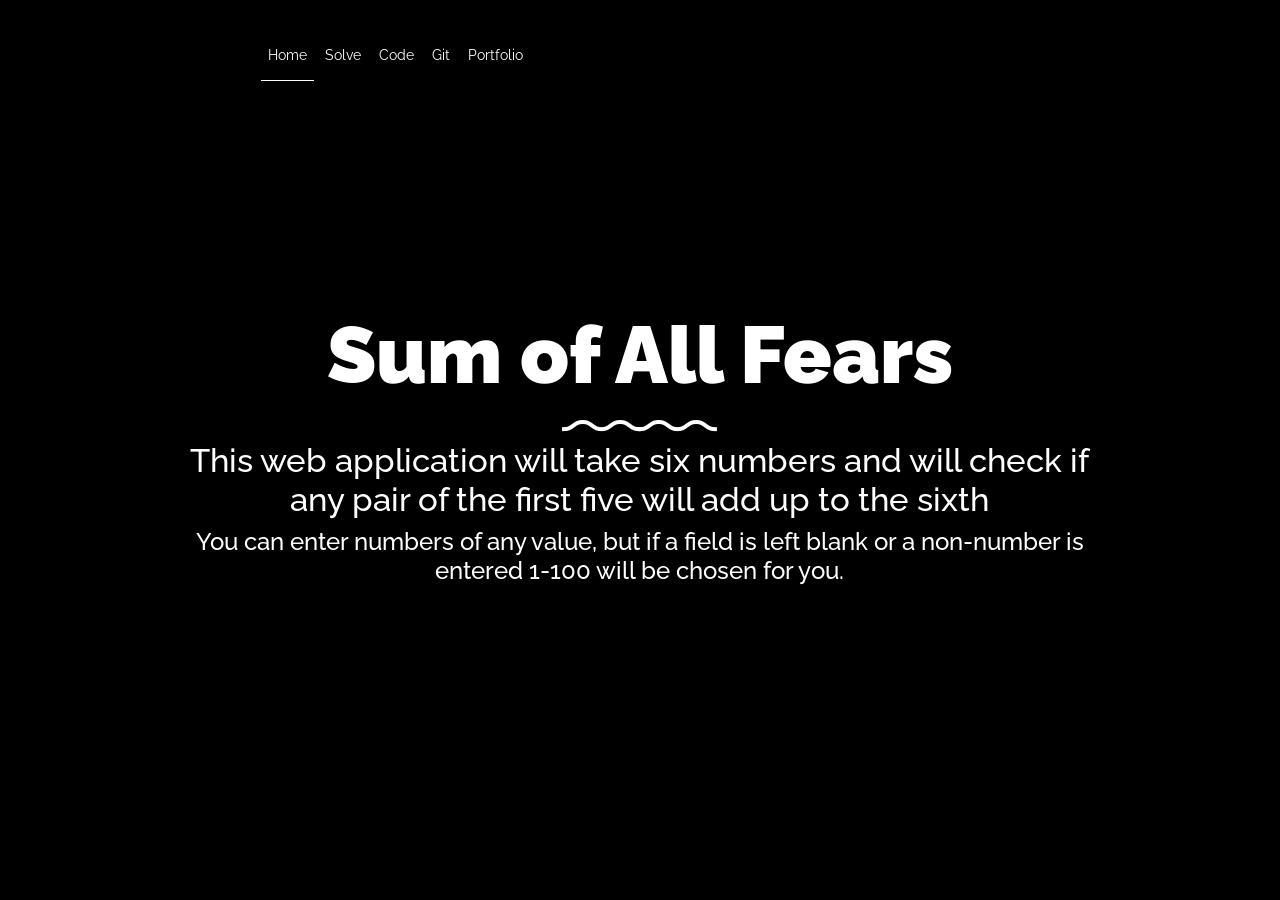
==== commit 703b28e1: "updated nav bar id for current page" ====
--- a/Index.html
+++ b/Index.html
@@ -2,23 +2,26 @@
 <html lang="en">
 
 <head>
-  <title>Sum of All Fears</title>
-  <meta charset="utf-8">
-  <meta name="viewport" content="width=device-width, initial-scale=1, shrink-to-fit=no">
-  
-  <meta name="description" content=" ">
-  <meta name="keywords" content="html, css, javascript, jquery">
-  <meta name="author" content="">
+    <link rel="icon"
+          type="image/png"
+          href="images/favicon.ico">
+    <title>Sum of All Fears</title>
+    <meta charset="utf-8">
+    <meta name="viewport" content="width=device-width, initial-scale=1, shrink-to-fit=no">
 
-  <link rel="stylesheet" href="css/vendor/icomoon/style.css">
-  <link rel="stylesheet" href="css/vendor/owl.carousel.min.css">
-  <link rel="stylesheet" href="css/vendor/aos.css">
-  <link rel="stylesheet" href="css/vendor/animate.min.css">
-  <link rel="stylesheet" href="css/vendor/bootstrap.min.css">
-  <link rel="stylesheet" href="css/vendor/jquery.fancybox.min.css">
+    <meta name="description" content=" ">
+    <meta name="keywords" content="html, css, javascript, jquery">
+    <meta name="author" content="">
 
-  <!-- Theme Style -->
-  <link rel="stylesheet" href="css/style.css">
+    <link rel="stylesheet" href="css/vendor/icomoon/style.css">
+    <link rel="stylesheet" href="css/vendor/owl.carousel.min.css">
+    <link rel="stylesheet" href="css/vendor/aos.css">
+    <link rel="stylesheet" href="css/vendor/animate.min.css">
+    <link rel="stylesheet" href="css/vendor/bootstrap.min.css">
+    <link rel="stylesheet" href="css/vendor/jquery.fancybox.min.css">
+
+    <!-- Theme Style -->
+    <link rel="stylesheet" href="css/style.css">
 
 </head>
 
@@ -43,8 +46,8 @@
           <div class="row align-items-center justify-content-between text-left">
             <div class="col-md-5 text-right">
                 <ul class="site-nav-ul js-clone-nav text-left d-none d-lg-inline-block">
-                    <li class="has-children">
-                        <a href="index.htmln" class="nav-link">Home</a>
+                    
+					<li><a href="index.html" class="nav-link" id="current-page">Home</a></li>
                     <li><a href="Solve.html" class="nav-link">Solve</a></li>
                     <li><a href="Code.html" class="nav-link">Code</a></li>
                     <li><a href="https://github.com/wadecran/SumofAllFears_Imp" class="nav-link">Git</a></li>
--- a/css/style.css
+++ b/css/style.css
@@ -0,0 +1,2098 @@
+@import url("https://fonts.googleapis.com/css?family=Arimo:400|Raleway:300,400,700&display=swap");
+body {
+  font-family: "Raleway", sans-serif;
+  color: #fff;
+  font-size: 16px;
+  line-height: 30px;
+  font-weight: 300;
+  position: relative;
+  height: 800px;
+}
+
+body:before {
+  content: "";
+  position: absolute;
+  left: 0;
+  right: 0;
+  bottom: 0;
+  top: 0;
+  background: rgba(0, 0, 0, 0.5);
+  visibility: hidden;
+  opacity: 0;
+  -webkit-transition: .3s all ease;
+  -o-transition: .3s all ease;
+  transition: .3s all ease;
+  z-index: 8;
+}
+
+body.offcanvas {
+  overflow: hidden;
+}
+
+body.offcanvas:before {
+  visibility: visible;
+  opacity: 1;
+}
+
+body, .unslate_co--site-inner {
+  background: #000;
+}
+
+::-moz-selection {
+  background: #000;
+  color: #fff;
+}
+
+::selection {
+  background: #000;
+  color: #fff;
+}
+
+a {
+  -webkit-transition: .3s all ease;
+  -o-transition: .3s all ease;
+  transition: .3s all ease;
+}
+
+a, a:hover {
+  text-decoration: none !important;
+}
+
+.unslate_co--site-inner {
+  margin-bottom: 400px;
+  position: relative;
+  width: 100%;
+  z-index: 1;
+}
+
+@media (max-width: 991.98px) {
+  .unslate_co--site-inner {
+    margin-bottom: auto !important;
+  }
+}
+
+.unslate_co--footer {
+  position: fixed !important;
+  width: 100%;
+  background-color: #191919;
+  color: #fff;
+  left: 0;
+  right: 0;
+  bottom: 0px;
+  z-index: -1;
+  height: 400px;
+}
+
+@media (max-width: 991.98px) {
+  .unslate_co--footer {
+    height: auto !important;
+    position: relative !important;
+  }
+}
+
+.btn {
+  font-size: 11px;
+  border-radius: 30px;
+  padding-top: 15px;
+  padding-bottom: 15px;
+  padding-left: 30px;
+  padding-right: 30px;
+  letter-spacing: .1rem;
+  text-transform: uppercase;
+  font-weight: 900;
+}
+
+.btn:active, .btn:focus {
+  outline: none;
+  -webkit-box-shadow: none;
+  box-shadow: none;
+}
+
+.btn.btn-outline-pill.btn-custom-light {
+  color: #fff;
+  border: 2px solid rgba(255, 255, 255, 0.5);
+  -webkit-transition: .3s all ease;
+  -o-transition: .3s all ease;
+  transition: .3s all ease;
+}
+
+.btn.btn-outline-pill.btn-custom-light:hover, .btn.btn-outline-pill.btn-custom-light:active, .btn.btn-outline-pill.btn-custom-light:focus {
+  border-color: #fff;
+}
+
+.btn.btn-bg-white--hover:hover {
+  background-color: #fff;
+  color: #000;
+}
+
+#unslate_co--overlayer {
+  width: 100%;
+  height: 100%;
+  position: fixed;
+  z-index: 7100;
+  background: #000;
+  top: 0;
+  left: 0;
+  right: 0;
+  bottom: 0;
+}
+
+.site-loader-wrap {
+  z-index: 7700;
+  position: fixed;
+  top: 50%;
+  left: 50%;
+  -webkit-transform: translate(-50%, -50%);
+  -ms-transform: translate(-50%, -50%);
+  transform: translate(-50%, -50%);
+}
+
+.unslate_co--site-nav {
+  padding-top: 30px;
+  padding-bottom: 30px;
+  position: absolute;
+  left: 0;
+  font-weight: 400;
+  z-index: 1002;
+  width: 100%;
+  top: 0;
+}
+
+.unslate_co--site-nav .container {
+  position: relative;
+}
+
+.unslate_co--site-nav .site-logo {
+  z-index: 99;
+}
+
+.unslate_co--site-nav .site-logo.pos-absolute {
+  position: absolute;
+  left: 50%;
+  -webkit-transform: translateX(-50%);
+  -ms-transform: translateX(-50%);
+  transform: translateX(-50%);
+}
+
+.unslate_co--site-nav .site-nav-ul-wrap {
+  width: 100%;
+  margin: 0 auto;
+  z-index: 1;
+  position: relative;
+}
+
+.unslate_co--site-nav .unslate_co--site-logo {
+  font-size: 1.7rem;
+  color: #fff;
+  font-weight: 700;
+}
+
+.unslate_co--site-nav .unslate_co--site-logo span {
+  color: #D63447;
+}
+
+.unslate_co--site-nav .site-nav-ul, .unslate_co--site-nav .site-nav-ul-none-onepage {
+  text-align: center;
+}
+
+.unslate_co--site-nav .site-nav-ul, .unslate_co--site-nav .site-nav-ul > li, .unslate_co--site-nav .site-nav-ul-none-onepage, .unslate_co--site-nav .site-nav-ul-none-onepage > li {
+  padding: 0;
+  margin: 0;
+  list-style: none;
+}
+
+.unslate_co--site-nav .site-nav-ul > li, .unslate_co--site-nav .site-nav-ul-none-onepage > li {
+  text-align: left;
+  display: inline-block;
+}
+
+.unslate_co--site-nav .site-nav-ul > li > a, .unslate_co--site-nav .site-nav-ul-none-onepage > li > a {
+  padding: 10px 7px;
+  display: block;
+  color: #fff;
+  font-size: 14px;
+  position: relative;
+}
+
+/*.unslate_co--site-nav .site-nav-ul > li > a:before, .unslate_co--site-nav .site-nav-ul-none-onepage > li > a:before {
+  left: 7px;
+  right: 7px;
+  content: "";
+  position: absolute;
+  height: 1px;
+  background: #fff;
+  bottom: 0;
+  width: 0%;
+  -webkit-transition: .2s width ease-in-out;
+  -o-transition: .2s width ease-in-out;
+  transition: .2s width ease-in-out;
+}*/
+
+.unslate_co--site-nav .site-nav-ul > li > a:hover, .unslate_co--site-nav .site-nav-ul-none-onepage > li > a:hover {
+  color: #fff;
+}
+
+.unslate_co--site-nav .site-nav-ul > li > a:hover:before, .unslate_co--site-nav .site-nav-ul-none-onepage > li > a:hover:before {
+  width: calc(100% - 14px);
+}
+
+.unslate_co--site-nav .site-nav-ul > li > a#current-page, .unslate_co--site-nav .site-nav-ul-none-onepage > li > a#current-page {
+  position: relative;
+  border-bottom: 1px solid #fff;
+}
+
+.unslate_co--site-nav .site-nav-ul > li > a.active:before, .unslate_co--site-nav .site-nav-ul-none-onepage > li > a.active:before {
+  color: #fff;
+}
+
+.unslate_co--site-nav .site-nav-ul > li.has-children, .unslate_co--site-nav .site-nav-ul-none-onepage > li.has-children {
+  position: relative;
+}
+
+.unslate_co--site-nav .site-nav-ul > li.has-children > .dropdown, .unslate_co--site-nav .site-nav-ul > li.has-children > ul, .unslate_co--site-nav .site-nav-ul-none-onepage > li.has-children > .dropdown, .unslate_co--site-nav .site-nav-ul-none-onepage > li.has-children > ul {
+  visibility: hidden;
+  opacity: 0;
+  z-index: 2;
+  position: absolute;
+  left: 0;
+  top: 100%;
+  min-width: 200px;
+  background: #fff;
+  padding: 20px 0px;
+  margin-top: 20px;
+  -webkit-box-shadow: 0 15px 30px 0 rgba(0, 0, 0, 0.2);
+  box-shadow: 0 15px 30px 0 rgba(0, 0, 0, 0.2);
+  -webkit-transition: 0.2s 0s;
+  -o-transition: 0.2s 0s;
+  transition: 0.2s 0s;
+}
+
+.unslate_co--site-nav .site-nav-ul > li.has-children > .dropdown > li, .unslate_co--site-nav .site-nav-ul > li.has-children > ul > li, .unslate_co--site-nav .site-nav-ul-none-onepage > li.has-children > .dropdown > li, .unslate_co--site-nav .site-nav-ul-none-onepage > li.has-children > ul > li {
+  padding: 0;
+  margin: 0;
+  list-style: none;
+  line-height: 1.5;
+}
+
+.unslate_co--site-nav .site-nav-ul > li.has-children > .dropdown > li, .unslate_co--site-nav .site-nav-ul > li.has-children > ul > li, .unslate_co--site-nav .site-nav-ul-none-onepage > li.has-children > .dropdown > li, .unslate_co--site-nav .site-nav-ul-none-onepage > li.has-children > ul > li {
+  display: block;
+  /* 2nd level hover*/
+}
+
+.unslate_co--site-nav .site-nav-ul > li.has-children > .dropdown > li a, .unslate_co--site-nav .site-nav-ul > li.has-children > ul > li a, .unslate_co--site-nav .site-nav-ul-none-onepage > li.has-children > .dropdown > li a, .unslate_co--site-nav .site-nav-ul-none-onepage > li.has-children > ul > li a {
+  font-size: 14px;
+  padding-top: 5px;
+  padding-bottom: 5px;
+  padding-left: 30px;
+  padding-right: 30px;
+  display: block;
+  color: gray;
+}
+
+.unslate_co--site-nav .site-nav-ul > li.has-children > .dropdown > li a:hover, .unslate_co--site-nav .site-nav-ul > li.has-children > ul > li a:hover, .unslate_co--site-nav .site-nav-ul-none-onepage > li.has-children > .dropdown > li a:hover, .unslate_co--site-nav .site-nav-ul-none-onepage > li.has-children > ul > li a:hover {
+  color: #000;
+  background: #f9f9f9;
+  padding-left: 30px;
+}
+
+.unslate_co--site-nav .site-nav-ul > li.has-children > .dropdown > li.has-children, .unslate_co--site-nav .site-nav-ul > li.has-children > ul > li.has-children, .unslate_co--site-nav .site-nav-ul-none-onepage > li.has-children > .dropdown > li.has-children, .unslate_co--site-nav .site-nav-ul-none-onepage > li.has-children > ul > li.has-children {
+  position: relative;
+}
+
+.unslate_co--site-nav .site-nav-ul > li.has-children > .dropdown > li.has-children > a, .unslate_co--site-nav .site-nav-ul > li.has-children > ul > li.has-children > a, .unslate_co--site-nav .site-nav-ul-none-onepage > li.has-children > .dropdown > li.has-children > a, .unslate_co--site-nav .site-nav-ul-none-onepage > li.has-children > ul > li.has-children > a {
+  position: relative;
+}
+
+.unslate_co--site-nav .site-nav-ul > li.has-children > .dropdown > li.has-children > a:before, .unslate_co--site-nav .site-nav-ul > li.has-children > ul > li.has-children > a:before, .unslate_co--site-nav .site-nav-ul-none-onepage > li.has-children > .dropdown > li.has-children > a:before, .unslate_co--site-nav .site-nav-ul-none-onepage > li.has-children > ul > li.has-children > a:before {
+  position: absolute;
+  content: "\e315";
+  font-size: 16px;
+  top: 50%;
+  color: #000;
+  right: 20px;
+  -webkit-transform: translateY(-50%);
+  -ms-transform: translateY(-50%);
+  transform: translateY(-50%);
+  font-family: 'icomoon';
+}
+
+.unslate_co--site-nav .site-nav-ul > li.has-children > .dropdown > li.has-children > .dropdown, .unslate_co--site-nav .site-nav-ul > li.has-children > .dropdown > li.has-children > ul, .unslate_co--site-nav .site-nav-ul > li.has-children > ul > li.has-children > .dropdown, .unslate_co--site-nav .site-nav-ul > li.has-children > ul > li.has-children > ul, .unslate_co--site-nav .site-nav-ul-none-onepage > li.has-children > .dropdown > li.has-children > .dropdown, .unslate_co--site-nav .site-nav-ul-none-onepage > li.has-children > .dropdown > li.has-children > ul, .unslate_co--site-nav .site-nav-ul-none-onepage > li.has-children > ul > li.has-children > .dropdown, .unslate_co--site-nav .site-nav-ul-none-onepage > li.has-children > ul > li.has-children > ul {
+  z-index: 1;
+  visibility: hidden;
+  opacity: 0;
+  position: absolute;
+  left: 0;
+  z-index: 22;
+  list-style: none;
+  top: 0;
+  left: 100%;
+  min-width: 200px;
+  background: #fff;
+  padding: 20px 0px;
+  margin-top: 20px;
+  -webkit-box-shadow: 0 15px 30px 0 rgba(0, 0, 0, 0.2);
+  box-shadow: 0 15px 30px 0 rgba(0, 0, 0, 0.2);
+  -webkit-transition: 0.2s 0s;
+  -o-transition: 0.2s 0s;
+  transition: 0.2s 0s;
+}
+
+.unslate_co--site-nav .site-nav-ul > li.has-children > .dropdown > li.has-children > .dropdown a, .unslate_co--site-nav .site-nav-ul > li.has-children > .dropdown > li.has-children > ul a, .unslate_co--site-nav .site-nav-ul > li.has-children > ul > li.has-children > .dropdown a, .unslate_co--site-nav .site-nav-ul > li.has-children > ul > li.has-children > ul a, .unslate_co--site-nav .site-nav-ul-none-onepage > li.has-children > .dropdown > li.has-children > .dropdown a, .unslate_co--site-nav .site-nav-ul-none-onepage > li.has-children > .dropdown > li.has-children > ul a, .unslate_co--site-nav .site-nav-ul-none-onepage > li.has-children > ul > li.has-children > .dropdown a, .unslate_co--site-nav .site-nav-ul-none-onepage > li.has-children > ul > li.has-children > ul a {
+  padding-left: 30px;
+  padding-right: 30px;
+}
+
+.unslate_co--site-nav .site-nav-ul > li.has-children > .dropdown > li:hover, .unslate_co--site-nav .site-nav-ul > li.has-children > .dropdown > li:focus, .unslate_co--site-nav .site-nav-ul > li.has-children > .dropdown > li:active, .unslate_co--site-nav .site-nav-ul > li.has-children > ul > li:hover, .unslate_co--site-nav .site-nav-ul > li.has-children > ul > li:focus, .unslate_co--site-nav .site-nav-ul > li.has-children > ul > li:active, .unslate_co--site-nav .site-nav-ul-none-onepage > li.has-children > .dropdown > li:hover, .unslate_co--site-nav .site-nav-ul-none-onepage > li.has-children > .dropdown > li:focus, .unslate_co--site-nav .site-nav-ul-none-onepage > li.has-children > .dropdown > li:active, .unslate_co--site-nav .site-nav-ul-none-onepage > li.has-children > ul > li:hover, .unslate_co--site-nav .site-nav-ul-none-onepage > li.has-children > ul > li:focus, .unslate_co--site-nav .site-nav-ul-none-onepage > li.has-children > ul > li:active {
+  cursor: pointer;
+}
+
+.unslate_co--site-nav .site-nav-ul > li.has-children > .dropdown > li:hover > .dropdown, .unslate_co--site-nav .site-nav-ul > li.has-children > .dropdown > li:focus > .dropdown, .unslate_co--site-nav .site-nav-ul > li.has-children > .dropdown > li:active > .dropdown, .unslate_co--site-nav .site-nav-ul > li.has-children > ul > li:hover > .dropdown, .unslate_co--site-nav .site-nav-ul > li.has-children > ul > li:focus > .dropdown, .unslate_co--site-nav .site-nav-ul > li.has-children > ul > li:active > .dropdown, .unslate_co--site-nav .site-nav-ul-none-onepage > li.has-children > .dropdown > li:hover > .dropdown, .unslate_co--site-nav .site-nav-ul-none-onepage > li.has-children > .dropdown > li:focus > .dropdown, .unslate_co--site-nav .site-nav-ul-none-onepage > li.has-children > .dropdown > li:active > .dropdown, .unslate_co--site-nav .site-nav-ul-none-onepage > li.has-children > ul > li:hover > .dropdown, .unslate_co--site-nav .site-nav-ul-none-onepage > li.has-children > ul > li:focus > .dropdown, .unslate_co--site-nav .site-nav-ul-none-onepage > li.has-children > ul > li:active > .dropdown {
+  -webkit-transition-delay: 0s;
+  -o-transition-delay: 0s;
+  transition-delay: 0s;
+  margin-top: 0px;
+  visibility: visible;
+  opacity: 1;
+}
+
+.unslate_co--site-nav .site-nav-ul > li.has-children:hover, .unslate_co--site-nav .site-nav-ul > li.has-children:focus, .unslate_co--site-nav .site-nav-ul > li.has-children:active, .unslate_co--site-nav .site-nav-ul-none-onepage > li.has-children:hover, .unslate_co--site-nav .site-nav-ul-none-onepage > li.has-children:focus, .unslate_co--site-nav .site-nav-ul-none-onepage > li.has-children:active {
+  cursor: pointer;
+}
+
+.unslate_co--site-nav .site-nav-ul > li.has-children:hover > .dropdown, .unslate_co--site-nav .site-nav-ul > li.has-children:focus > .dropdown, .unslate_co--site-nav .site-nav-ul > li.has-children:active > .dropdown, .unslate_co--site-nav .site-nav-ul-none-onepage > li.has-children:hover > .dropdown, .unslate_co--site-nav .site-nav-ul-none-onepage > li.has-children:focus > .dropdown, .unslate_co--site-nav .site-nav-ul-none-onepage > li.has-children:active > .dropdown {
+  -webkit-transition-delay: 0s;
+  -o-transition-delay: 0s;
+  transition-delay: 0s;
+  margin-top: 0px;
+  visibility: visible;
+  opacity: 1;
+}
+
+.unslate_co--site-nav .site-nav-ul > li.active > a, .unslate_co--site-nav .site-nav-ul-none-onepage > li.active > a {
+  position: relative;
+}
+
+.unslate_co--site-nav .site-nav-ul > li.active > a:before, .unslate_co--site-nav .site-nav-ul-none-onepage > li.active > a:before {
+  color: #fff;
+  width: calc(100% - 40px);
+}
+
+.unslate_co--site-nav .burger-toggle-menu {
+  display: block;
+  width: 36px;
+  position: relative;
+  -webkit-transform: rotate(0deg);
+  -moz-transform: rotate(0deg);
+  -o-transform: rotate(0deg);
+  -ms-transform: rotate(0deg);
+  transform: rotate(0deg);
+  -webkit-transition: .5s ease-in-out;
+  -moz-transition: .5s ease-in-out;
+  -o-transition: .5s ease-in-out;
+  transition: .5s ease-in-out;
+  cursor: pointer;
+  z-index: 99;
+}
+
+.unslate_co--site-nav .burger-toggle-menu span {
+  display: block;
+  position: absolute;
+  height: 2px;
+  width: 100%;
+  background: #fff;
+  border-radius: 0px;
+  opacity: 1;
+  left: 0;
+  -webkit-transform: rotate(0deg);
+  -moz-transform: rotate(0deg);
+  -o-transform: rotate(0deg);
+  -ms-transform: rotate(0deg);
+  transform: rotate(0deg);
+  -webkit-transition: .25s ease-in-out;
+  -moz-transition: .25s ease-in-out;
+  -o-transition: .25s ease-in-out;
+  transition: .25s ease-in-out;
+}
+
+.unslate_co--site-nav .burger-toggle-menu span:nth-child(1) {
+  top: 0px;
+  -webkit-transform-origin: left center;
+  -moz-transform-origin: left center;
+  -o-transform-origin: left center;
+  -ms-transform-origin: left center;
+  transform-origin: left center;
+}
+
+.unslate_co--site-nav .burger-toggle-menu span:nth-child(2) {
+  top: 10px;
+  -webkit-transform-origin: left center;
+  -moz-transform-origin: left center;
+  -o-transform-origin: left center;
+  -ms-transform-origin: left center;
+  transform-origin: left center;
+}
+
+.unslate_co--site-nav .burger-toggle-menu span:nth-child(3) {
+  top: 20px;
+  -webkit-transform-origin: left center;
+  -moz-transform-origin: left center;
+  -o-transform-origin: left center;
+  -ms-transform-origin: left center;
+  transform-origin: left center;
+}
+
+.unslate_co--site-nav .burger-toggle-menu.open span:nth-child(1) {
+  -webkit-transform: rotate(45deg);
+  -moz-transform: rotate(45deg);
+  -o-transform: rotate(45deg);
+  -ms-transform: rotate(45deg);
+  transform: rotate(45deg);
+  top: -3px;
+  left: 0;
+}
+
+.unslate_co--site-nav .burger-toggle-menu.open span:nth-child(2) {
+  width: 0%;
+  opacity: 0;
+}
+
+.unslate_co--site-nav .burger-toggle-menu.open span:nth-child(3) {
+  -webkit-transform: rotate(-45deg);
+  -moz-transform: rotate(-45deg);
+  -o-transform: rotate(-45deg);
+  -ms-transform: rotate(-45deg);
+  transform: rotate(-45deg);
+  top: 23px;
+  left: 0;
+}
+
+.unslate_co--site-nav.scrolled {
+  position: fixed;
+  right: 0;
+  left: 0;
+  top: 0;
+  margin-top: -130px;
+  background: #fff !important;
+  -webkit-box-shadow: 0 0 10px 0 rgba(0, 0, 0, 0.1);
+  box-shadow: 0 0 10px 0 rgba(0, 0, 0, 0.1);
+  padding-top: 5px;
+  padding-bottom: 5px;
+}
+
+.unslate_co--site-nav.scrolled .burger-toggle-menu {
+  top: 10px;
+}
+
+.unslate_co--site-nav.scrolled .burger-toggle-menu span {
+  background: #000;
+}
+
+.unslate_co--site-nav.scrolled .unslate_co--site-logo {
+  color: #000;
+}
+
+.unslate_co--site-nav.scrolled .site-nav-ul, .unslate_co--site-nav.scrolled .site-nav-ul-none-onepage {
+  text-align: center;
+}
+
+.unslate_co--site-nav.scrolled .site-nav-ul, .unslate_co--site-nav.scrolled .site-nav-ul > li, .unslate_co--site-nav.scrolled .site-nav-ul-none-onepage, .unslate_co--site-nav.scrolled .site-nav-ul-none-onepage > li {
+  padding: 0;
+  margin: 0;
+  list-style: none;
+}
+
+.unslate_co--site-nav.scrolled .site-nav-ul > li, .unslate_co--site-nav.scrolled .site-nav-ul-none-onepage > li {
+  text-align: left;
+  display: inline-block;
+}
+
+.unslate_co--site-nav.scrolled .site-nav-ul > li > a, .unslate_co--site-nav.scrolled .site-nav-ul-none-onepage > li > a {
+  display: block;
+  color: #000;
+}
+
+.unslate_co--site-nav.scrolled .site-nav-ul > li > a:hover, .unslate_co--site-nav.scrolled .site-nav-ul-none-onepage > li > a:hover {
+  color: #D63447;
+}
+
+.unslate_co--site-nav.scrolled .site-nav-ul > li > a:before, .unslate_co--site-nav.scrolled .site-nav-ul-none-onepage > li > a:before {
+  background: #fff;
+}
+
+.unslate_co--site-nav.scrolled .site-nav-ul > li > a.active, .unslate_co--site-nav.scrolled .site-nav-ul-none-onepage > li > a.active {
+  color: #D63447;
+}
+
+.unslate_co--site-nav.scrolled .site-nav-ul > li > a.active:before, .unslate_co--site-nav.scrolled .site-nav-ul-none-onepage > li > a.active:before {
+  background: #fff;
+}
+
+.unslate_co--site-nav.scrolled.awake {
+  margin-top: 0px;
+  -webkit-transition: .3s all ease-out;
+  -o-transition: .3s all ease-out;
+  transition: .3s all ease-out;
+}
+
+.unslate_co--site-nav.scrolled.sleep {
+  -webkit-transition: .3s all ease-out;
+  -o-transition: .3s all ease-out;
+  transition: .3s all ease-out;
+}
+
+/* Mobile nav */
+.unslate_co--site-mobile-menu {
+  position: fixed;
+  z-index: 1009;
+  height: 100vh;
+  background: #fff;
+  width: 280px;
+  overflow: auto;
+  padding-top: 30px;
+  padding-bottom: 70px;
+  width: 280px;
+  left: 0;
+  -webkit-transform: translateX(-100%);
+  -ms-transform: translateX(-100%);
+  transform: translateX(-100%);
+  -webkit-transition: 1s -webkit-transform cubic-bezier(0.23, 1, 0.32, 1);
+  transition: 1s -webkit-transform cubic-bezier(0.23, 1, 0.32, 1);
+  -o-transition: 1s transform cubic-bezier(0.23, 1, 0.32, 1);
+  transition: 1s transform cubic-bezier(0.23, 1, 0.32, 1);
+  transition: 1s transform cubic-bezier(0.23, 1, 0.32, 1), 1s -webkit-transform cubic-bezier(0.23, 1, 0.32, 1);
+}
+
+.offcanvas .unslate_co--site-mobile-menu {
+  -webkit-transform: translateX(0%);
+  -ms-transform: translateX(0%);
+  transform: translateX(0%);
+}
+
+.unslate_co--site-mobile-menu .close-wrap {
+  margin-right: 20px;
+  position: relative;
+}
+
+.unslate_co--site-mobile-menu .close-wrap a {
+  margin-right: 15px;
+}
+
+.unslate_co--site-mobile-menu .close-wrap a:hover {
+  opacity: .5;
+}
+
+.unslate_co--site-mobile-menu .close-wrap a .close-label {
+  margin-right: 20px;
+  color: #000;
+}
+
+.unslate_co--site-mobile-menu .close-wrap a .close-times {
+  position: relative;
+  margin-top: 4px;
+  right: 0;
+}
+
+.unslate_co--site-mobile-menu .close-wrap a .close-times .bar1, .unslate_co--site-mobile-menu .close-wrap a .close-times .bar2 {
+  width: 2px;
+  height: 20px;
+  background: #000;
+  position: absolute;
+}
+
+.unslate_co--site-mobile-menu .close-wrap a .close-times .bar1 {
+  -webkit-transform: rotate(45deg);
+  -ms-transform: rotate(45deg);
+  transform: rotate(45deg);
+}
+
+.unslate_co--site-mobile-menu .close-wrap a .close-times .bar2 {
+  -webkit-transform: rotate(-45deg);
+  -ms-transform: rotate(-45deg);
+  transform: rotate(-45deg);
+}
+
+.unslate_co--site-mobile-menu ul, .unslate_co--site-mobile-menu ul li {
+  padding: 0;
+  margin: 0;
+  position: relative;
+}
+
+.unslate_co--site-mobile-menu ul a, .unslate_co--site-mobile-menu ul li a {
+  position: relative;
+  display: block;
+  padding-top: 10px;
+  padding-bottom: 10px;
+  padding-left: 20px;
+  padding-right: 20px;
+  color: #000;
+}
+
+.unslate_co--site-mobile-menu ul a:hover, .unslate_co--site-mobile-menu ul li a:hover {
+  color: #D63447;
+}
+
+.unslate_co--site-mobile-menu ul > li > ul > li > a {
+  position: relative;
+  padding-left: 30px;
+  font-size: 14px;
+  padding-top: 5px;
+  padding-bottom: 5px;
+}
+
+.unslate_co--site-mobile-menu ul > li > ul > li > ul > li > a {
+  position: relative;
+  padding-left: 50px;
+  font-size: 14px;
+  padding-top: 5px;
+  padding-bottom: 5px;
+}
+
+.unslate_co--site-mobile-menu ul > li.has-children .arrow-collapse {
+  position: absolute;
+  right: 10px;
+  top: 0px;
+  z-index: 20;
+  width: 45px;
+  height: 45px;
+  text-align: center;
+  cursor: pointer;
+  border-radius: 50%;
+}
+
+.unslate_co--site-mobile-menu ul > li.has-children .arrow-collapse:before {
+  font-size: 11px !important;
+  z-index: 20;
+  font-family: "icomoon";
+  content: "\f078";
+  position: absolute;
+  top: 50%;
+  left: 50%;
+  color: #000;
+  -webkit-transform: translate(-50%, -50%) rotate(-180deg);
+  -ms-transform: translate(-50%, -50%) rotate(-180deg);
+  transform: translate(-50%, -50%) rotate(-180deg);
+  -webkit-transition: .3s all ease;
+  -o-transition: .3s all ease;
+  transition: .3s all ease;
+}
+
+.unslate_co--site-mobile-menu ul > li.has-children .arrow-collapse.collapsed:before {
+  -webkit-transform: translate(-50%, -50%);
+  -ms-transform: translate(-50%, -50%);
+  transform: translate(-50%, -50%);
+}
+
+.unslate_co--site-mobile-menu ul > li.has-children > ul > li.has-children .arrow-collapse {
+  top: -10px;
+}
+
+.cover-v1 {
+  background-size: cover;
+  background-position: center center;
+  background-repeat: repeat;
+  width: 100%;
+}
+
+.cover-v1.gradient-bottom-black {
+  position: relative;
+}
+
+.cover-v1.gradient-bottom-black:before {
+  position: absolute;
+  top: 0;
+  left: 0;
+  right: 0;
+  bottom: 0;
+  content: "";
+  background: rgba(0, 0, 0, 0);
+  background: -moz-linear-gradient(top, rgba(0, 0, 0, 0) 79%, rgba(0, 0, 0, 0.05) 80%, black 100%);
+  background: -webkit-gradient(left top, left bottom, color-stop(79%, rgba(0, 0, 0, 0)), color-stop(80%, rgba(0, 0, 0, 0.05)), color-stop(100%, black));
+  background: -webkit-linear-gradient(top, rgba(0, 0, 0, 0) 79%, rgba(0, 0, 0, 0.05) 80%, black 100%);
+  background: -o-linear-gradient(top, rgba(0, 0, 0, 0) 79%, rgba(0, 0, 0, 0.05) 80%, black 100%);
+  background: -ms-linear-gradient(top, rgba(0, 0, 0, 0) 79%, rgba(0, 0, 0, 0.05) 80%, black 100%);
+  background: -webkit-gradient(linear, left top, left bottom, color-stop(79%, rgba(0, 0, 0, 0)), color-stop(80%, rgba(0, 0, 0, 0.05)), to(black));
+  background: linear-gradient(to bottom, rgba(0, 0, 0, 0) 79%, rgba(0, 0, 0, 0.05) 80%, black 100%);
+  filter: progid:DXImageTransform.Microsoft.gradient( startColorstr='#000000', endColorstr='#000000', GradientType=0 );
+}
+
+.cover-v1.overlay {
+  position: relative;
+}
+
+.cover-v1.overlay:before {
+  z-index: 9;
+  position: absolute;
+  top: 0;
+  left: 0;
+  right: 0;
+  bottom: 0;
+  content: "";
+  background: rgba(0, 0, 0, 0.4);
+}
+
+.cover-v1.overlay .mbYTP_wrapper {
+  z-index: -1;
+}
+
+.cover-v1 .container {
+  z-index: 9;
+  position: relative;
+}
+
+.cover-v1 .container, .cover-v1 .container > .row {
+  height: 100vh;
+  min-height: 650px;
+}
+
+.cover-v1 .heading {
+  font-size: 5rem;
+  font-weight: 900;
+  color: #fff;
+}
+
+@media (max-width: 991.98px) {
+  .cover-v1 .heading {
+    font-size: 3rem;
+  }
+}
+
+.cover-v1 .blog-heading {
+  font-weight: 900;
+  color: #fff;
+  font-size: 4rem;
+}
+
+@media (max-width: 991.98px) {
+  .cover-v1 .blog-heading {
+    font-size: 2rem;
+  }
+}
+
+.cover-v1 .post-meta {
+  font-size: 18px;
+}
+
+.cover-v1 .subheading {
+  font-size: 33px;
+  color: #fff;
+}
+
+@media (max-width: 991.98px) {
+  .cover-v1 .subheading {
+    font-size: 24px;
+  }
+}
+
+.mouse-wrap {
+  position: relative;
+  display: inline-block;
+  left: 50%;
+  -webkit-transform: translateX(-50%);
+  -ms-transform: translateX(-50%);
+  transform: translateX(-50%);
+  bottom: 50px;
+  z-index: 9;
+}
+
+.mouse-wrap:active, .mouse-wrap:active > .mouse-label, .mouse-wrap:focus, .mouse-wrap:focus > .mouse-label {
+  outline: none;
+}
+
+.mouse-wrap.mouse-with-slider {
+  bottom: -50px;
+}
+
+.mouse-wrap .mouse-label {
+  top: 0;
+  color: #fff;
+  font-size: 10px;
+  font-weight: 700;
+  letter-spacing: .05rem;
+  text-transform: uppercase;
+}
+
+.mouse-wrap.dark .mouse-label {
+  color: #000;
+}
+
+.mouse-wrap.dark .mouse {
+  border: 2px solid #000;
+}
+
+.mouse-wrap.dark .mouse .scroll {
+  background: #000;
+}
+
+.mouse-wrap .mouse {
+  position: absolute;
+  width: 22px;
+  height: 42px;
+  bottom: 30px;
+  display: block;
+  left: 50%;
+  margin-left: -12px;
+  border-radius: 15px;
+  border: 2px solid #fff;
+  -webkit-animation: intro 2s;
+  animation: intro 2s;
+}
+
+.mouse-wrap .mouse .scroll {
+  display: block;
+  width: 3px;
+  height: 3px;
+  margin: 6px auto;
+  border-radius: 4px;
+  background: #fff;
+  -webkit-animation: finger 2s infinite;
+  animation: finger 2s infinite;
+}
+
+@-webkit-keyframes intro {
+  0% {
+    opacity: 0;
+    -webkit-transform: translateY(40px);
+    transform: translateY(40px);
+  }
+  100% {
+    opacity: 1;
+    -webkit-transform: translateY(0);
+    transform: translateY(0);
+  }
+}
+
+@keyframes intro {
+  0% {
+    opacity: 0;
+    -webkit-transform: translateY(40px);
+    transform: translateY(40px);
+  }
+  100% {
+    opacity: 1;
+    -webkit-transform: translateY(0);
+    transform: translateY(0);
+  }
+}
+
+@-webkit-keyframes finger {
+  0% {
+    opacity: 1;
+  }
+  100% {
+    opacity: 0;
+    -webkit-transform: translateY(20px);
+    transform: translateY(20px);
+  }
+}
+
+@keyframes finger {
+  0% {
+    opacity: 1;
+  }
+  100% {
+    opacity: 0;
+    -webkit-transform: translateY(20px);
+    transform: translateY(20px);
+  }
+}
+
+.hero-slider-wrap {
+  position: relative;
+}
+
+.grid-item {
+  position: relative;
+}
+
+.grid-item:before {
+  content: '';
+  display: inline-block;
+  padding-top: 20rem;
+}
+
+.grid-item img {
+  position: absolute;
+  top: 0;
+  left: 0;
+  width: 100%;
+  height: 100%;
+  display: block;
+  -o-object-fit: cover;
+  object-fit: cover;
+}
+
+.blog-item {
+  position: relative;
+}
+
+.blog-item img {
+  position: absolute;
+  top: 0;
+  left: 0;
+  width: 100%;
+  height: 100%;
+  display: block;
+  -o-object-fit: cover;
+  object-fit: cover;
+}
+
+.portfolio-item {
+  overflow: hidden;
+}
+
+.portfolio-item img {
+  -webkit-transition: .3s all ease;
+  -o-transition: .3s all ease;
+  transition: .3s all ease;
+  position: relative;
+  -webkit-transform: scale(1);
+  -ms-transform: scale(1);
+  transform: scale(1);
+}
+
+.portfolio-item:hover img {
+  -webkit-transform: scale(1.09);
+  -ms-transform: scale(1.09);
+  transform: scale(1.09);
+}
+
+.portfolio-item, .blog-item {
+  display: block;
+  overflow: hidden;
+  position: relative;
+}
+
+.portfolio-item .overlay, .blog-item .overlay {
+  position: relative;
+  z-index: 8;
+  opacity: 0;
+  visibility: hidden;
+  -webkit-transition: .3s all ease;
+  -o-transition: .3s all ease;
+  transition: .3s all ease;
+}
+
+.portfolio-item .overlay, .portfolio-item .overlay:before, .blog-item .overlay, .blog-item .overlay:before {
+  position: absolute;
+  top: 0;
+  left: 0;
+  right: 0;
+  bottom: 0;
+}
+
+.portfolio-item .overlay:before, .blog-item .overlay:before {
+  background: rgba(0, 0, 0, 0.5);
+  content: "";
+}
+
+.portfolio-item .wrap-icon, .blog-item .wrap-icon {
+  position: absolute;
+  right: 20px;
+  color: #fff;
+  top: 20px;
+}
+
+.portfolio-item .portfolio-item-content, .blog-item .portfolio-item-content {
+  position: absolute;
+  bottom: 20px;
+  left: 20px;
+  right: 20px;
+}
+
+.portfolio-item .portfolio-item-content h3, .portfolio-item .portfolio-item-content p, .blog-item .portfolio-item-content h3, .blog-item .portfolio-item-content p {
+  color: #fff;
+  margin: 0;
+  padding: 0;
+}
+
+.portfolio-item .portfolio-item-content h3, .blog-item .portfolio-item-content h3 {
+  font-size: 18px;
+}
+
+.portfolio-item .portfolio-item-content p, .blog-item .portfolio-item-content p {
+  font-size: 12px;
+  color: rgba(255, 255, 255, 0.5);
+  font-family: "Arimo", sans-serif;
+}
+
+.portfolio-item:hover .overlay, .blog-item:hover .overlay {
+  opacity: 1;
+  visibility: visible;
+}
+
+.blog-item {
+  margin-left: 0 !important;
+}
+
+.blog-item .overlay {
+  opacity: 1;
+  visibility: visible;
+}
+
+.blog-item:hover .overlay {
+  opacity: 0;
+  visibility: hidden;
+}
+
+.filter-wrap {
+  position: relative;
+}
+
+.filter-wrap .filter {
+  font-size: 14px;
+  color: #fff;
+}
+
+.filter-wrap .filter a {
+  margin-left: 10px;
+  color: rgba(255, 255, 255, 0.5);
+}
+
+.filter-wrap .filter a:hover {
+  color: #fff;
+}
+
+.filter-wrap .filter a.active {
+  color: #fff;
+}
+
+@media (max-width: 991.98px) {
+  .filter-wrap .filter {
+    background: #000;
+    z-index: 9;
+    position: absolute;
+    min-width: 150px;
+    opacity: 0;
+    visibility: hidden;
+    -webkit-transition: .3s all ease;
+    -o-transition: .3s all ease;
+    transition: .3s all ease;
+    right: 0;
+    padding: 20px;
+    top: 10px;
+    -webkit-box-shadow: 0 2px 5px 0 rgba(0, 0, 0, 0.2);
+    box-shadow: 0 2px 5px 0 rgba(0, 0, 0, 0.2);
+    border-radius: 4px;
+  }
+  .filter-wrap .filter.active {
+    opacity: 1;
+    visibility: visible;
+  }
+  .filter-wrap .filter a {
+    display: block;
+  }
+}
+
+/* Isotope Transitions
+------------------------------- */
+.isotope,
+.isotope .item {
+  -webkit-transition-duration: 0.8s;
+  -moz-transition-duration: 0.8s;
+  -ms-transition-duration: 0.8s;
+  -o-transition-duration: 0.8s;
+  transition-duration: 0.8s;
+}
+
+.isotope {
+  -webkit-transition-property: height, width;
+  -moz-transition-property: height, width;
+  -ms-transition-property: height, width;
+  -o-transition-property: height, width;
+  transition-property: height, width;
+}
+
+.isotope .item {
+  -webkit-transition-property: -webkit-transform, opacity;
+  -moz-transition-property: -moz-transform, opacity;
+  -ms-transition-property: -ms-transform, opacity;
+  -o-transition-property: top, left, opacity;
+  -webkit-transition-property: opacity, -webkit-transform;
+  transition-property: opacity, -webkit-transform;
+  -o-transition-property: transform, opacity;
+  transition-property: transform, opacity;
+  transition-property: transform, opacity, -webkit-transform;
+}
+
+.unslate_co--section {
+  padding: 3.5rem 0;
+}
+
+@media (max-width: 767.98px) {
+  .unslate_co--section {
+    padding: 2rem 0;
+  }
+}
+
+.unslate_co--section a:hover {
+  color: #fff;
+}
+
+.heading-h2 {
+  font-size: 32px;
+  color: #fff;
+  font-weight: 900;
+}
+
+.heading-h2.divider:before {
+  position: absolute;
+  content: "";
+}
+
+.heading-h3 {
+  font-size: 26px;
+  font-weight: 900;
+  color: #fff;
+}
+
+.lead {
+  font-size: 18px;
+  line-height: 30px;
+}
+
+.relative {
+  position: relative;
+}
+
+figure.dotted-bg {
+  position: relative;
+}
+
+figure.dotted-bg:before {
+  z-index: -1;
+  content: "";
+  position: absolute;
+  bottom: -50px;
+  right: -50px;
+  width: 268px;
+  height: 224px;
+  background-image: url("../images/dotted_light.png");
+  background-repeat: no-repeat;
+}
+
+@media (max-width: 991.98px) {
+  figure.dotted-bg:before {
+    right: 0px;
+  }
+}
+
+.gutter-v1 {
+  margin-right: -1px !important;
+  margin-left: -1px !important;
+}
+
+@media (max-width: 991.98px) {
+  .gutter-v1 {
+    margin-left: -15px !important;
+    margin-right: -15px !important;
+  }
+}
+
+.gutter-v1 > .col,
+.gutter-v1 > [class*="col-"] {
+  padding-right: 1px !important;
+  padding-left: 1px !important;
+}
+
+@media (max-width: 991.98px) {
+  .gutter-v1 > .col,
+  .gutter-v1 > [class*="col-"] {
+    padding-right: 15px !important;
+    padding-left: 15px !important;
+  }
+}
+
+.gutter-v2 {
+  margin-right: -2px !important;
+  margin-left: -2px !important;
+}
+
+@media (max-width: 991.98px) {
+  .gutter-v2 {
+    margin-left: -15px !important;
+    margin-right: -15px !important;
+  }
+}
+
+.gutter-v2 > .col,
+.gutter-v2 > [class*="col-"] {
+  margin-bottom: 4px;
+  padding-right: 2px !important;
+  padding-left: 2px !important;
+}
+
+@media (max-width: 991.98px) {
+  .gutter-v2 > .col,
+  .gutter-v2 > [class*="col-"] {
+    padding-right: 15px !important;
+    padding-left: 15px !important;
+  }
+}
+
+.gutter-v3 {
+  margin-left: -60px !important;
+  margin-right: -60px !important;
+}
+
+@media (max-width: 991.98px) {
+  .gutter-v3 {
+    margin-left: -15px !important;
+    margin-right: -15px !important;
+  }
+}
+
+.gutter-v3 > .col,
+.gutter-v3 > [class*="col-"] {
+  padding-right: 60px !important;
+  padding-left: 60px !important;
+}
+
+@media (max-width: 991.98px) {
+  .gutter-v3 > .col,
+  .gutter-v3 > [class*="col-"] {
+    padding-right: 15px !important;
+    padding-left: 15px !important;
+  }
+}
+
+.gutter-v4 {
+  margin-right: -10px !important;
+  margin-left: -10px !important;
+}
+
+.gutter-v4 > .col,
+.gutter-v4 > [class*="col-"] {
+  margin-bottom: 20px;
+  padding-right: 10px !important;
+  padding-left: 10px !important;
+}
+
+.gutter-isotope-item {
+  margin-right: -15px !important;
+  margin-left: -15px !important;
+}
+
+@media (max-width: 991.98px) {
+  .gutter-isotope-item {
+    margin-left: -15px !important;
+    margin-right: -15px !important;
+  }
+}
+
+.gutter-isotope-item > .col,
+.gutter-isotope-item > [class*="col-"] {
+  padding-right: 15px !important;
+  padding-left: 15px !important;
+}
+
+@media (max-width: 991.98px) {
+  .gutter-isotope-item > .col,
+  .gutter-isotope-item > [class*="col-"] {
+    padding-right: 15px !important;
+    padding-left: 15px !important;
+  }
+}
+
+.isotope-mb-2 {
+  margin-bottom: 30px !important;
+}
+
+.feature-v1 {
+  line-height: 28px;
+}
+
+@media (max-width: 767.98px) {
+  .feature-v1 {
+    text-align: center;
+  }
+}
+
+.feature-v1 h3 {
+  font-size: 22px;
+  font-weight: 900;
+}
+
+.feature-v1 p {
+  font-size: 16px;
+}
+
+.counter-v1 .number-wrap {
+  display: block;
+}
+
+.counter-v1 .number-wrap .number {
+  font-size: 69px;
+  font-weight: 900;
+  font-family: "Arimo", sans-serif;
+  color: #D63447;
+}
+
+.counter-v1 .number-wrap .append-text {
+  position: relative;
+  top: -30px;
+  font-size: 28px;
+  font-weight: 900;
+}
+
+.counter-v1 .counter-label {
+  text-transform: uppercase;
+  letter-spacing: .1rem;
+  font-size: 11px;
+  font-weight: 900;
+}
+
+.testimonial-v1 {
+  text-align: center;
+  z-index: 9;
+}
+
+.testimonial-v1 .testimonial-inner-bg {
+  padding: 50px;
+  padding-bottom: 70px;
+  background-color: #212121;
+  text-align: center;
+  font-size: 20px;
+  line-height: 40px;
+  position: relative;
+  z-index: 1;
+  -webkit-box-shadow: 0px 30px 0 -20px #d63447;
+  box-shadow: 0px 30px 0 -20px #d63447;
+}
+
+@media (max-width: 991.98px) {
+  .testimonial-v1 .testimonial-inner-bg {
+    font-size: 16px;
+    line-height: 32px;
+    padding: 30px 30px 50px 30px;
+  }
+}
+
+.testimonial-v1 .testimonial-inner-bg .quote {
+  display: block;
+  font-size: 80px;
+  font-family: 'Georgia', serif;
+}
+
+.testimonial-v1 .testimonial-author-info {
+  z-index: 2;
+  margin-top: -45px;
+  position: relative;
+}
+
+.testimonial-v1 .testimonial-author-info img {
+  width: 90px;
+  margin: 0 auto 30px auto;
+  border-radius: 50%;
+}
+
+.testimonial-v1 .testimonial-author-info h3 {
+  font-size: 20px;
+  margin: 0;
+}
+
+.testimonial-v1 .testimonial-author-info .position {
+  font-size: 12px;
+  color: rgba(255, 255, 255, 0.5);
+}
+
+.testimonial-slider .owl-stage, .single-slider .owl-stage {
+  overflow: hidden;
+}
+
+@media (max-width: 991.98px) {
+  .testimonial-slider .owl-nav, .single-slider .owl-nav {
+    display: none;
+  }
+}
+
+.testimonial-slider .owl-nav .owl-prev,
+.testimonial-slider .owl-nav .owl-next, .single-slider .owl-nav .owl-prev,
+.single-slider .owl-nav .owl-next {
+  position: absolute;
+  bottom: -70px;
+  z-index: 99;
+  -webkit-transform: translateY(-50%);
+  -ms-transform: translateY(-50%);
+  transform: translateY(-50%);
+  color: #fff !important;
+}
+
+.testimonial-slider .owl-nav .owl-prev span,
+.testimonial-slider .owl-nav .owl-next span, .single-slider .owl-nav .owl-prev span,
+.single-slider .owl-nav .owl-next span {
+  font-size: 30px;
+}
+
+.testimonial-slider .owl-nav .owl-prev:hover,
+.testimonial-slider .owl-nav .owl-next:hover, .single-slider .owl-nav .owl-prev:hover,
+.single-slider .owl-nav .owl-next:hover {
+  color: #fff;
+}
+
+.testimonial-slider .owl-nav .owl-prev:active, .testimonial-slider .owl-nav .owl-prev:focus,
+.testimonial-slider .owl-nav .owl-next:active,
+.testimonial-slider .owl-nav .owl-next:focus, .single-slider .owl-nav .owl-prev:active, .single-slider .owl-nav .owl-prev:focus,
+.single-slider .owl-nav .owl-next:active,
+.single-slider .owl-nav .owl-next:focus {
+  outline: none;
+}
+
+.testimonial-slider .owl-nav .owl-prev, .single-slider .owl-nav .owl-prev {
+  left: 60px;
+}
+
+.testimonial-slider .owl-nav .owl-next, .single-slider .owl-nav .owl-next {
+  right: 60px;
+}
+
+.testimonial-slider .owl-dots, .single-slider .owl-dots {
+  position: absolute;
+  width: 100%;
+  text-align: center;
+  bottom: 50px;
+}
+
+.testimonial-slider .owl-dots .owl-dot, .single-slider .owl-dots .owl-dot {
+  display: inline-block;
+}
+
+.testimonial-slider .owl-dots .owl-dot > span, .single-slider .owl-dots .owl-dot > span {
+  margin: 4px;
+  display: inline-block;
+  width: 8px;
+  height: 8px;
+  border-radius: 50%;
+  background: rgba(255, 255, 255, 0.5);
+  -webkit-transition: .3s all ease;
+  -o-transition: .3s all ease;
+  transition: .3s all ease;
+}
+
+.testimonial-slider .owl-dots .owl-dot.active > span, .single-slider .owl-dots .owl-dot.active > span {
+  background: white;
+}
+
+.testimonial-slider .owl-dots .owl-dot:active, .testimonial-slider .owl-dots .owl-dot:focus, .single-slider .owl-dots .owl-dot:active, .single-slider .owl-dots .owl-dot:focus {
+  outline: none;
+}
+
+.testimonial-slider .owl-dots {
+  bottom: -50px;
+}
+
+.single-slider {
+  margin-bottom: 90px;
+}
+
+.single-slider .owl-prev, .single-slider .owl-next {
+  position: absolute;
+  top: 50%;
+  -webkit-transform: translateY(-50%);
+  -ms-transform: translateY(-50%);
+  transform: translateY(-50%);
+  z-index: 99;
+  width: 60px;
+  height: 60px;
+  border-radius: 50%;
+  background: rgba(0, 0, 0, 0.2) !important;
+  -webkit-transition: .3s all ease;
+  -o-transition: .3s all ease;
+  transition: .3s all ease;
+}
+
+.single-slider .owl-prev:hover, .single-slider .owl-next:hover {
+  background: rgba(0, 0, 0, 0.9) !important;
+}
+
+.single-slider .owl-prev span, .single-slider .owl-next span {
+  position: absolute;
+  top: 50%;
+  left: 50%;
+  -webkit-transform: translate(-50%, -50%);
+  -ms-transform: translate(-50%, -50%);
+  transform: translate(-50%, -50%);
+}
+
+.single-slider .owl-prev span:before, .single-slider .owl-next span:before {
+  font-size: 40px;
+}
+
+.blog-post-entry {
+  margin-bottom: 30px;
+}
+
+.blog-post-entry .post-meta {
+  font-family: "Arimo", sans-serif;
+}
+
+.form-outline-style-v1 .form-group {
+  position: relative;
+  margin-bottom: 50px;
+}
+
+.form-outline-style-v1 .form-group label {
+  position: absolute;
+  top: 5px;
+  -webkit-transition: .3s all ease;
+  -o-transition: .3s all ease;
+  transition: .3s all ease;
+}
+
+.form-outline-style-v1 .form-group .form-control {
+  border: none;
+  background: none;
+  padding-left: 0;
+  padding-right: 0;
+  border-radius: 0;
+  color: #fff;
+  border-bottom: 1px solid rgba(255, 255, 255, 0.5);
+}
+
+.form-outline-style-v1 .form-group .form-control:active, .form-outline-style-v1 .form-group .form-control:focus {
+  outline: none;
+  -webkit-box-shadow: none;
+  box-shadow: none;
+  border-bottom: 1px solid white;
+}
+
+.form-outline-style-v1 .form-group label {
+  font-size: 12px;
+  display: block;
+  margin-bottom: 0;
+  color: #b3b3b3;
+  text-transform: uppercase;
+  font-weight: 900;
+}
+
+.form-outline-style-v1 .form-group.focus {
+  background: #fff;
+}
+
+.form-outline-style-v1 .form-group.field--not-empty label {
+  margin-top: -25px;
+}
+
+.form-control {
+  border: none;
+  background: none;
+  padding-left: 0;
+  padding-right: 0;
+  border-radius: 0;
+  color: #fff;
+  border-bottom: 1px solid rgba(255, 255, 255, 0.5);
+}
+
+.form-control:active, .form-control:focus {
+  background: none;
+  outline: none;
+  -webkit-box-shadow: none;
+  box-shadow: none;
+  border-bottom: 1px solid white;
+}
+
+@media (max-width: 767.98px) {
+  .contact-info-v1 {
+    text-align: center;
+  }
+}
+
+.contact-info-v1 > div {
+  margin-bottom: 30px;
+}
+
+.contact-info-v1 .contact-info-label {
+  font-size: 11px;
+  letter-spacing: .1rem;
+  font-weight: 900;
+  text-transform: uppercase;
+  color: rgba(255, 255, 255, 0.5);
+}
+
+.contact-info-v1 .contact-info-val {
+  font-size: 20px;
+  color: #fff;
+}
+
+.portfolio-single-inner .heading-portfolio-single-h2 {
+  margin-bottom: 40px;
+  font-size: 50px;
+  font-weight: 900;
+}
+
+@media (max-width: 991.98px) {
+  .portfolio-single-inner .heading-portfolio-single-h2 {
+    font-size: 30px;
+  }
+}
+
+#portfolio-single-holder .portfolio-single-inner {
+  position: relative;
+  opacity: 0;
+  display: none;
+}
+
+.unslate_co--close-portfolio {
+  position: absolute;
+  top: -10px;
+  cursor: pointer;
+  z-index: 9;
+  padding: 10px 10px 10px 10px;
+  right: -10px;
+  border: 2px solid transparent;
+  background-color: #212121;
+  border-radius: 30px;
+  -webkit-transition: .3s all ease;
+  -o-transition: .3s all ease;
+  transition: .3s all ease;
+}
+
+.unslate_co--close-portfolio .close-portfolio-label {
+  font-size: 14px;
+  top: 25px;
+  right: -10px;
+  width: 150px;
+  position: absolute;
+  -webkit-transform: translateY(-50%);
+  -ms-transform: translateY(-50%);
+  transform: translateY(-50%);
+  opacity: 0;
+  visibility: hidden;
+  -webkit-transition: .3s all ease;
+  -o-transition: .3s all ease;
+  transition: .3s all ease;
+}
+
+.unslate_co--close-portfolio .wrap-icon-close {
+  font-size: 30px;
+  position: relative;
+  -webkit-transition: .3s all ease;
+  -o-transition: .3s all ease;
+  transition: .3s all ease;
+}
+
+.unslate_co--close-portfolio:hover .wrap-icon-close {
+  -webkit-transform: rotate(90deg);
+  -ms-transform: rotate(90deg);
+  transform: rotate(90deg);
+}
+
+.unslate_co--close-portfolio:hover .close-portfolio-lanel {
+  opacity: 1;
+  left: -10px;
+  visibility: visible;
+}
+
+.unslate_co--close-portfolio:hover, .unslate_co--close-portfolio:focus {
+  border-color: #333333;
+  background-color: #2e2e2e;
+}
+
+.unslate_co--close-portfolio:hover .close-portfolio-label, .unslate_co--close-portfolio:focus .close-portfolio-label {
+  right: 20px;
+  opacity: 1;
+  visibility: visible;
+}
+
+.close-portfolio--content {
+  right: 50%;
+  -webkit-transform: translateX(50%);
+  -ms-transform: translateX(50%);
+  transform: translateX(50%);
+}
+
+.close-portfolio--content .close-portfolio-label {
+  right: 50% !important;
+  -webkit-transform: translateX(50%);
+  -ms-transform: translateX(50%);
+  transform: translateX(50%);
+  top: 50px;
+}
+
+.detail-v1 .detail-label {
+  display: block;
+  font-size: 11px;
+  font-weight: 900;
+  text-transform: uppercase;
+  letter-spacing: .1rem;
+  color: rgba(255, 255, 255, 0.5);
+}
+
+.detail-v1 .detail-val {
+  font-size: 16px;
+  color: #fff;
+}
+
+.detail-v1 .detail-val a {
+  color: #fff;
+}
+
+.unslate_co--footer {
+  text-align: center;
+  font-weight: 300;
+  color: rgba(255, 255, 255, 0.5);
+}
+
+.unslate_co--footer a {
+  color: rgba(255, 255, 255, 0.6);
+}
+
+.unslate_co--footer a:hover {
+  color: #fff;
+}
+
+.unslate_co--footer .footer-site-logo {
+  margin-bottom: 30px;
+}
+
+.unslate_co--footer .footer-site-logo a {
+  font-size: 30px;
+  font-weight: 900;
+  font-family: "Raleway", sans-serif;
+  color: #fff;
+}
+
+.unslate_co--footer .footer-site-logo a span {
+  color: #D63447;
+}
+
+.unslate_co--footer .footer-site-social {
+  padding: 0;
+  margin: 0;
+  margin-bottom: 30px;
+}
+
+.unslate_co--footer .footer-site-social li {
+  padding: 0;
+  margin: 0;
+  list-style: none;
+  display: inline-block;
+}
+
+@media (max-width: 991.98px) {
+  .unslate_co--footer .footer-site-social li {
+    display: block;
+  }
+}
+
+.unslate_co--footer .footer-site-social li a {
+  display: inline-block;
+  padding-left: 20px;
+  padding-right: 20px;
+  color: rgba(255, 255, 255, 0.5);
+  letter-spacing: .1rem;
+  text-transform: uppercase;
+  font-size: 12px;
+  font-weight: bold;
+}
+
+.unslate_co--footer .footer-site-social li a:hover, .unslate_co--footer .footer-site-social li a:focus {
+  color: #fff;
+}
+
+.loader-portfolio-wrap {
+  text-align: center;
+  display: none;
+  opacity: 0;
+  visibility: hidden;
+  left: 50%;
+  top: 0px;
+  -webkit-transform: translateX(-50%);
+  -ms-transform: translateX(-50%);
+  transform: translateX(-50%);
+  position: absolute;
+}
+
+.loader-portfolio, .site-loader {
+  width: 2rem;
+  height: 2rem;
+  margin: 2rem auto;
+  border-radius: 50%;
+  border: 0.3rem solid rgba(255, 255, 255, 0.3);
+  border-top-color: #fff;
+  -webkit-animation: 1.5s spin infinite linear;
+  animation: 1.5s spin infinite linear;
+}
+
+.loader-portfolio.dark, .site-loader.dark {
+  border: 0.3rem solid rgba(0, 0, 0, 0.3);
+  border-top-color: #000;
+}
+
+@-webkit-keyframes spin {
+  to {
+    -webkit-transform: rotate(360deg);
+    transform: rotate(360deg);
+  }
+}
+
+@keyframes spin {
+  to {
+    -webkit-transform: rotate(360deg);
+    transform: rotate(360deg);
+  }
+}
+
+.jarallax {
+  position: relative;
+  z-index: 0;
+}
+
+.jarallax > .jarallax-img {
+  position: absolute;
+  -o-object-fit: cover;
+  object-fit: cover;
+  /* support for plugin https://github.com/bfred-it/object-fit-images */
+  font-family: 'object-fit: cover;';
+  top: 0;
+  left: 0;
+  width: 100%;
+  height: 100%;
+  z-index: -1;
+}
+
+span.error {
+  color: rgba(255, 255, 255, 0.5);
+}
+
+#message {
+  resize: vertical;
+}
+
+#form-message-warning, #form-message-success {
+  display: none;
+}
+
+#form-message-warning {
+  color: #f64b3c;
+}
+
+#form-message-success {
+  color: #8cba51;
+  font-size: 18px;
+  font-weight: bold;
+}
+
+.submitting {
+  float: left;
+  width: 100%;
+  padding: 10px 0;
+  display: none;
+  font-weight: bold;
+  font-size: 13px;
+  letter-spacing: .1rem;
+  color: rgba(255, 255, 255, 0.5);
+}
+
+.unslate_co--sticky {
+  position: -webkit-sticky;
+  position: sticky;
+  top: 80px;
+}
+
+.unslate_co--sticky:after, .unslate_co--sticky:before {
+  content: '';
+  display: table;
+}
+
+.comment-form-wrap {
+  clear: both;
+}
+
+.comment-list {
+  padding: 0;
+  margin: 0;
+}
+
+.comment-list .children {
+  padding: 50px 0 0 40px;
+  margin: 0;
+  float: left;
+  width: 100%;
+}
+
+.comment-list li {
+  padding: 0;
+  margin: 0 0 30px 0;
+  float: left;
+  width: 100%;
+  clear: both;
+  list-style: none;
+}
+
+.comment-list li .vcard {
+  width: 80px;
+  float: left;
+}
+
+.comment-list li .vcard img {
+  width: 50px;
+  border-radius: 50%;
+}
+
+.comment-list li .comment-body {
+  float: right;
+  width: calc(100% - 80px);
+}
+
+.comment-list li .comment-body h3 {
+  font-size: 20px;
+}
+
+.comment-list li .comment-body .meta {
+  text-transform: uppercase;
+  font-size: 13px;
+  letter-spacing: .1em;
+  color: #ccc;
+  margin-bottom: 20px;
+}
+
+.comment-list li .comment-body .reply {
+  padding: 7px 15px;
+  background: gray;
+  color: #fff;
+  text-transform: uppercase;
+  border-radius: 30px;
+  font-size: 11px;
+  font-weight: 900;
+  letter-spacing: .1rem;
+}
+
+.comment-list li .comment-body .reply:hover {
+  color: #fff;
+  background: #8c8c8c;
+}
+
+.categories_tags {
+  font-weight: bold;
+}
+
+.post-single-navigation a {
+  line-height: 1.5;
+  font-weight: bold;
+  padding-top: 2rem;
+  padding-bottom: 2rem;
+  display: inline-block;
+}
+
+.post-single-navigation a span {
+  margin-bottom: 10px;
+  font-size: 11px;
+  text-transform: uppercase;
+  color: rgba(255, 255, 255, 0.4);
+}
+
+.lines-wrap {
+  position: absolute;
+  z-index: -1;
+  left: 0;
+  top: 0;
+  width: 100%;
+  height: 100%;
+  overflow: hidden;
+}
+
+@media (max-width: 767.98px) {
+  .lines-wrap {
+    display: none;
+  }
+}
+
+.lines-wrap .lines-inner {
+  position: absolute;
+  width: 1140px;
+  left: 50%;
+  margin-left: -570px;
+  top: 0;
+  height: 100%;
+  border-left: 1px solid #222;
+  border-right: 1px solid #222;
+}
+
+.lines-wrap .lines-inner .lines {
+  position: absolute;
+  left: 33.333333%;
+  right: 33.333333%;
+  height: 100%;
+  border-left: 1px solid #222;
+  border-right: 1px solid #222;
+}
+
+.gsap-reveal {
+  position: relative;
+  display: inline-block;
+  overflow: hidden;
+}
+
+@media (max-width: 991.98px) {
+  .gsap-reveal.gsap-reveal-filter {
+    overflow: visible !important;
+  }
+}
+
+.gsap-reveal .cover {
+  position: absolute;
+  top: 0;
+  left: 0;
+  right: 0;
+  bottom: 0;
+  background: black;
+}
+
+.gsap-reveal-hero {
+  line-height: 0;
+}
+
+.gsap-reveal-hero .reveal-wrap {
+  position: relative;
+  overflow: hidden;
+  display: inline-block;
+}
+
+.gsap-reveal-hero .reveal-wrap .cover {
+  position: absolute;
+  top: 0;
+  left: 0;
+  width: 100%;
+  height: 100%;
+  background: #d63447;
+  margin-left: -100%;
+  z-index: 2;
+}
+
+.gsap-reveal-hero .reveal-wrap .reveal-content {
+  line-height: 1.5;
+  z-index: 1;
+  display: inline-block;
+  -webkit-transform: translateX(-100%);
+  -ms-transform: translateX(-100%);
+  transform: translateX(-100%);
+}
+
+.gsap-reveal-img {
+  line-height: 0;
+}
+
+.gsap-reveal-img .reveal-wrap {
+  position: relative;
+  overflow: hidden;
+}
+
+.gsap-reveal-img .reveal-wrap .cover {
+  position: absolute;
+  top: 0;
+  left: 0;
+  width: 100%;
+  height: 100%;
+  background: #d63447;
+  margin-left: -100%;
+  z-index: 9;
+}
+
+.gsap-reveal-img .reveal-wrap .reveal-content {
+  opacity: 0;
+  visibility: hidden;
+}
+
+.gsap-reveal-img .reveal-wrap .reveal-content .portfolio-item-content h3 {
+  margin-bottom: 10px;
+}
